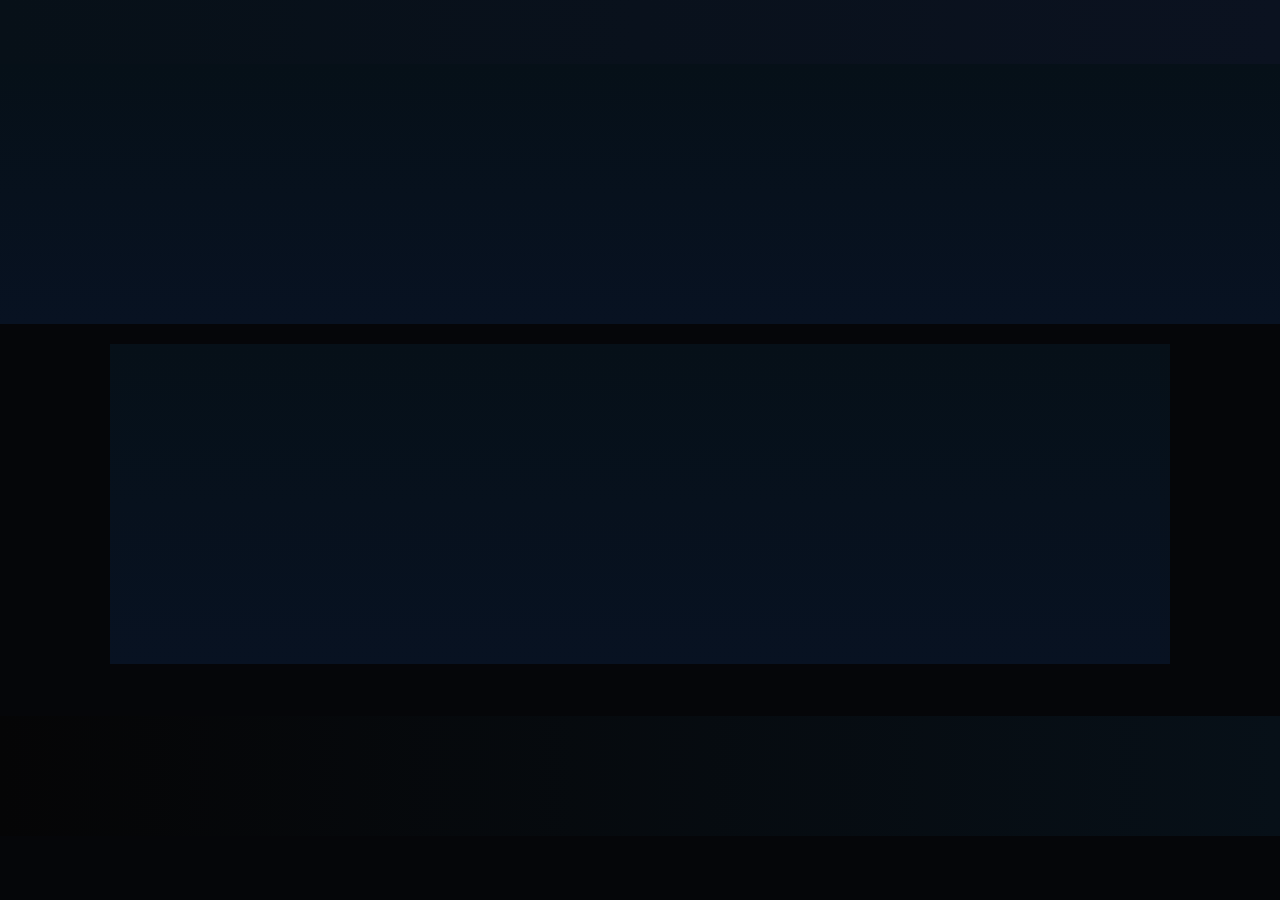
==== frontend/index.html @ 61c7ce0e "Subida inicial en rama manuelx6" ====
<!DOCTYPE html>
<html lang="es" class="is-loading">

<head>
  <meta charset="UTF-8">
  <meta name="viewport" content="width=device-width, initial-scale=1.0">

  <!-- Título y descripción -->
  <title>ManhuaScan — Catálogo de Manhua y Manhwa en Español</title>
  <meta name="description"
    content="ManhuaScan — Lee manhua y manhwa en español: capítulos actualizados, traducciones y catálogo organizado para lectura online.">
  <meta name="keywords" content="manhua, manhwa, scans, capítulos, lectura online, manga, webtoon, traducciones">
  <meta name="author" content="ManhuaScan Team">
  <meta name="robots" content="index, follow">

  <!-- URL canónica -->
  <link rel="canonical" href="https://manueldev.me/">

  <!-- Metadatos de aplicación y tema -->
  <meta name="theme-color" content="#0b0f12">
  <meta name="color-scheme" content="light only">
  <meta name="application-name" content="ManhuaScan">

  <!-- Open Graph / Facebook / WhatsApp -->
  <meta property="og:locale" content="es_ES">
  <meta property="og:type" content="website">
  <meta property="og:site_name" content="ManhuaScan">
  <meta property="og:title" content="ManhuaScan — Manhua y Manhwa en Español">
  <meta property="og:description"
    content="Lee manhua y manhwa en español: capítulos actualizados y catálogo organizado para lectura online.">
  <meta property="og:url" content="https://manueldev.me/">
  <meta property="og:image" content="https://manueldev.me/static/img/brands/logo.png">
  <meta property="og:image:width" content="512">
  <meta property="og:image:height" content="512">
  <meta property="og:image:type" content="image/png">
  <meta property="og:image:alt" content="Logo de ManhuaScan">

  <!-- Twitter Card -->
  <meta name="twitter:card" content="summary_large_image">
  <meta name="twitter:title" content="ManhuaScan — Manhua y Manhwa en Español">
  <meta name="twitter:description"
    content="ManhuaScan — Lee manhua y manhwa en español: capítulos actualizados y catálogo organizado para lectura online.">
  <meta name="twitter:image" content="https://manueldev.me/static/img/brands/logo.png">
  <meta name="twitter:image:alt" content="Logo de ManhuaScan">
  <meta name="twitter:site" content="@manhuascan"> <!-- Reemplazar con tu cuenta real -->

  <!-- Favicon -->
  <link rel="icon" href="static/img/brands/logo.png" type="image/png">

  <!-- Preconexiones y recursos externos -->
  <link rel="preconnect" href="https://fonts.googleapis.com">
  <link rel="preconnect" href="https://fonts.gstatic.com" crossorigin>
  <link rel="dns-prefetch" href="https://cdnjs.cloudflare.com">

  <!-- Fuentes (ejemplo con Inter, descomentar si se usa) -->
  <!-- <link href="https://fonts.googleapis.com/css2?family=Inter:wght@400;600;700&display=swap" rel="stylesheet"> -->

  <!-- Iconos Font Awesome -->
  <link rel="stylesheet" href="https://cdnjs.cloudflare.com/ajax/libs/font-awesome/6.0.0-beta3/css/all.min.css">

  <!-- Estilos locales -->
  <link rel="stylesheet" href="static/css/index.css">
  <link rel="stylesheet" href="static/css/components/navbar.css">
  <link rel="stylesheet" href="static/css/components/hero.css">
  <link rel="stylesheet" href="static/css/components/lista-capitulos.css">
  <link rel="stylesheet" href="static/css/components/footer.css">

  <!-- Precarga del módulo principal JS -->
  <link rel="modulepreload" href="/static/js/main.js" crossorigin="anonymous">
  <!-- Enlace al sitemap -->
  <link rel="sitemap" type="application/xml" title="Sitemap" href="https://manueldev.me/sitemap.xml">

  <!-- Datos estructurados JSON-LD (unificados) -->
  <script type="application/ld+json">
  {
    "@context": "https://schema.org",
    "@graph": [
      {
        "@type": "Organization",
        "@id": "https://manueldev.me/#organization",
        "name": "ManhuaScan",
        "url": "https://manueldev.me/",
        "logo": {
          "@type": "ImageObject",
          "url": "https://manueldev.me/static/img/brands/logo.png",
          "width": 512,
          "height": 512
        }
      },
      {
        "@type": "WebSite",
        "@id": "https://manueldev.me/#website",
        "url": "https://manueldev.me/",
        "name": "ManhuaScan",
        "description": "ManhuaScan — Lee manhua y manhwa en español: capítulos actualizados y catálogo organizado para lectura online.",
        "publisher": { "@id": "https://manueldev.me/#organization" },
        "potentialAction": {
          "@type": "SearchAction",
          "target": {
            "@type": "EntryPoint",
            "urlTemplate": "https://manueldev.me/?s={search_term_string}"
          },
          "query-input": "required name=search_term_string"
        }
      },
      {
        "@type": "CollectionPage",
        "@id": "https://manueldev.me/#collectionpage",
        "url": "https://manueldev.me/",
        "name": "Catálogo de Manhua y Manhwa - ManhuaScan",
        "isPartOf": { "@id": "https://manueldev.me/#website" },
        "description": "Explora nuestro catálogo completo de manhua y manhwa disponibles para lectura online en español.",
        "about": {
          "@type": "Thing",
          "name": "Manhua y Manhwa"
        },
        "mainEntity": {
          "@type": "ItemList",
          "numberOfItems": 6,
          "itemListElement": [
            {
              "@type": "ListItem",
              "position": 1,
              "item": {
                "@type": "ComicSeries",
                "name": "Solo Leveling",
                "url": "https://manueldev.me/series/solo-leveling"
              }
            },
            {
              "@type": "ListItem",
              "position": 2,
              "item": {
                "@type": "ComicSeries",
                "name": "Tower of God",
                "url": "https://manueldev.me/series/tower-of-god"
              }
            },
            {
              "@type": "ListItem",
              "position": 3,
              "item": {
                "@type": "ComicSeries",
                "name": "The God of High School",
                "url": "https://manueldev.me/series/the-god-of-high-school"
              }
            },
            {
              "@type": "ListItem",
              "position": 4,
              "item": {
                "@type": "ComicSeries",
                "name": "Noblesse",
                "url": "https://manueldev.me/series/noblesse"
              }
            },
            {
              "@type": "ListItem",
              "position": 5,
              "item": {
                "@type": "ComicSeries",
                "name": "Hardcore Leveling Warrior",
                "url": "https://manueldev.me/series/hardcore-leveling-warrior"
              }
            },
            {
              "@type": "ListItem",
              "position": 6,
              "item": {
                "@type": "ComicSeries",
                "name": "The Breaker",
                "url": "https://manueldev.me/series/the-breaker"
              }
            }
          ]
        }
      }
    ]
  }
  </script>
<!-- Google tag (gtag.js) -->
<script async src="https://www.googletagmanager.com/gtag/js?id=G-C6PS8C5Z57"></script>
<script>
  window.dataLayer = window.dataLayer || [];
  function gtag(){dataLayer.push(arguments);}
  gtag('js', new Date());

  gtag('config', 'G-C6PS8C5Z57');
</script>
</head>

<body>
  <!-- Contenedores para los componentes (IDs intactos) con skeleton de carga -->
  <div id="main-navbar">
    <div class="skeleton-navbar" aria-label="Cargando navegación"></div>
  </div>
  <div id="main-hero">
    <div class="skeleton-hero" aria-label="Cargando contenido destacado"></div>
  </div>
  <main id="main-content" class="container">
    <div class="skeleton-content" aria-label="Cargando catálogo"></div>
  </main>
  <div id="main-footer">
    <div class="skeleton-footer" aria-label="Cargando pie de página"></div>
  </div>

  <!-- Script principal (módulo) -->
  <script type="module" src="/static/js/main.js" crossorigin="anonymous"></script>

  <!-- Enlace de accesibilidad: saltar al contenido -->
  <a href="#main-content" class="skip-to-content"></a>
</body>

</html>
---- frontend/static/css/index.css ----
/* Global reset & base styles */
*,*::before,*::after{box-sizing:border-box}
html,body{height:100%}
/* Critical skeleton styles (moved from inline) to reduce flashes */
html.is-loading, html.is-loading body{background:#050609;color:#e6f8ef}
.skeleton-navbar{height:64px;background:linear-gradient(90deg,#071018,#0b1220)}
.skeleton-hero{height:260px;background:linear-gradient(180deg,#061018,#081222)}
.skeleton-content{min-height:320px;background:linear-gradient(180deg,#061018,#081222)}
.skeleton-footer{height:120px;background:linear-gradient(90deg,#050506,#071018)}
.skip-to-content{position:absolute;left:-9999px}
.is-loading #main-content{visibility:visible}
body{
	margin:0;
	background:linear-gradient(180deg,#050609 0%,#071018 100%);
	color:#e6f8ef;
	font-family:'Poppins',system-ui,-apple-system,Segoe UI,Roboto,Arial,"Noto Sans",sans-serif;
	-webkit-font-smoothing:antialiased;
	-moz-osx-font-smoothing:grayscale;
	line-height:1.45;
}

/* Layout helpers */
.container{max-width:1100px;margin:0 auto;padding:0 1rem}
main{padding:1.25rem 0}

/* Global link/button styles */
a{color:inherit}
a:focus-visible{outline:2px solid rgba(16,185,129,0.25);outline-offset:2px}
button,a.button{cursor:pointer}

/* Images */
img{max-width:100%;height:auto;display:block}

/* Simple responsive utilities used by components */
.hidden{display:none}
.visually-hidden{position:absolute!important;height:1px;width:1px;overflow:hidden;clip:rect(1px,1px,1px,1px);white-space:nowrap}

/* Footer small layout helper */
.footer-bottom-container{max-width:1200px;margin:0 auto;display:flex;justify-content:space-between;align-items:center;gap:1rem;padding:0 1rem;flex-wrap:wrap}

/* Ensure component mounts have some spacing when injected */
#main-navbar{position:sticky;top:0;z-index:40}
#main-hero{margin-top:0}
#main-content{padding:1.25rem}
#main-footer{margin-top:2rem}

/* Accessibility: increased hit-targets for links in nav/actions */
#navbar nav a, #navbar .actions a{padding:0.5rem 0.75rem}

/* Small screens tweaks shared across components */
@media (max-width:768px){.container{padding:0 .75rem}}
---- frontend/static/css/components/navbar.css ----
/* Navbar component styles - dark anime theme (black + muted green) */
#navbar {
  background: linear-gradient(180deg, #0b0d10 0%, #0f1724 100%);
  color: #e6eef8;
  font-family: 'Poppins', sans-serif;
  padding: 0.6rem 1rem;
  display: flex;
  align-items: center;
  justify-content: space-between;
  border-bottom: 1px solid rgba(16,185,129,0.06);
}

#navbar .brand {
  display: flex;
  align-items: center;
  gap: 0.75rem;
}

#navbar .brand img{width:44px;height:auto;border-radius:8px}

#navbar .brand .title{font-weight:700;color:#f8fafc;letter-spacing:0.6px}

#navbar nav{display:flex;gap:1rem;align-items:center}

#navbar nav a{
  color:#cfeee8; /* soft green-ish text */
  text-decoration:none;
  padding:0.35rem 0.6rem;
  border-radius:6px;
  transition:all .15s ease;
  font-weight:600;
}

#navbar nav a:hover{background:rgba(16,185,129,0.08);transform:translateY(-2px)}

#navbar .actions{display:flex;gap:.6rem;align-items:center}

/* responsive */
@media (max-width:768px){
  #navbar nav{display:none}
}
---- frontend/static/css/components/hero.css ----
/* Hero component styles - cinematic anime feel */
#hero {
  background: linear-gradient(180deg, rgba(2,6,23,0.85), rgba(0,0,0,0.6));
  color: #eef6f3;
  padding: 3.5rem 1.25rem;
  display:flex;
  align-items:center;
  justify-content:center;
  text-align:center;
}

#hero .container{max-width:1100px}

#hero h1{font-family:'Bangers', cursive;font-size:2.6rem;color:#fff;margin:0 0 0.5rem}
#hero p{color:#cfeee8;font-size:1rem;margin:0 0 1rem}

#hero .cta{display:inline-block;background:linear-gradient(90deg,#0ea5a4,#0fbf8e);color:#041014;padding:.6rem 1rem;border-radius:10px;font-weight:700;text-decoration:none}

@media(max-width:576px){#hero{padding:2rem}#hero h1{font-size:1.9rem}}
---- frontend/static/css/components/lista-capitulos.css ----
/* ===== VARIABLES ===== */
:root {
  --bg-card: linear-gradient(145deg, #0b1a2a, #0e1e2f);
  --primary: #10b981;
  --primary-dark: #059669;
  --text-light: #e2f0e9;
  --text-muted: #9edfc9;
  --border-glow: rgba(16, 185, 129, 0.2);
  --shadow-card: 0 15px 30px -10px rgba(0, 0, 0, 0.6);
  --transition: all 0.25s cubic-bezier(0.4, 0, 0.2, 1);
}

/* ======= CONTENEDOR PRINCIPAL ======= */
#contenido {
  padding: 2rem 1.5rem;
  max-width: 1400px;
  margin: 0 auto;
}

#contenido h2 {
  color: #fff;
  margin: 0 0 1.8rem;
  font-size: 2rem;
  font-weight: 600;
  background: linear-gradient(135deg, #fff, #10b981);
  -webkit-background-clip: text;
  -webkit-text-fill-color: transparent;
  background-clip: text;
  border-left: 5px solid #10b981;
  padding-left: 1rem;
}

/* ===== LISTA DE TARJETAS ===== */
.episode-list {
  display: grid;
  grid-template-columns: repeat(auto-fill, minmax(260px, 1fr));
  gap: 1.8rem;
  align-items: stretch;
}

/* ===== TARJETA INDIVIDUAL ===== */
.episode-card {
  background: var(--bg-card);
  border-radius: 20px;
  padding: 1.2rem;
  border: 1px solid rgba(16, 185, 129, 0.15);
  color: var(--text-light);
  display: flex;
  flex-direction: column;
  transition: var(--transition);
  position: relative;
  overflow: hidden;
  box-shadow: 0 10px 20px -5px rgba(0, 0, 0, 0.5);
}

/* Efecto de brillo en borde */
.episode-card::before {
  content: '';
  position: absolute;
  inset: 0;
  border-radius: 20px;
  padding: 2px;
  background: linear-gradient(145deg, #10b981, #059669, #10b981);
  -webkit-mask: linear-gradient(#fff 0 0) content-box, linear-gradient(#fff 0 0);
  mask: linear-gradient(#fff 0 0) content-box, linear-gradient(#fff 0 0);
  -webkit-mask-composite: xor;
  mask-composite: exclude;
  opacity: 0;
  transition: opacity 0.3s;
}

.episode-card:hover::before {
  opacity: 1;
}

.episode-card:hover {
  transform: translateY(-8px) scale(1.02);
  box-shadow: 0 25px 40px -12px rgba(16, 185, 129, 0.4);
}

/* Tooltip con descripción */
.episode-card:hover::after {
  content: attr(data-description);
  position: absolute;
  bottom: 100%;
  left: 50%;
  transform: translateX(-50%) translateY(-10px);
  background: rgba(10, 20, 30, 0.95);
  backdrop-filter: blur(8px);
  color: #fff;
  padding: 0.75rem 1.2rem;
  border-radius: 40px;
  font-size: 0.9rem;
  font-weight: 500;
  white-space: nowrap;
  max-width: 90%;
  overflow: hidden;
  text-overflow: ellipsis;
  box-shadow: 0 10px 25px -5px rgba(0, 0, 0, 0.6);
  border: 1px solid rgba(16, 185, 129, 0.5);
  z-index: 100;
  pointer-events: none;
  opacity: 0;
  animation: tooltip-appear 0.2s ease forwards;
}

@keyframes tooltip-appear {
  to {
    opacity: 1;
    transform: translateX(-50%) translateY(-15px);
  }
}

/* Mini flecha del tooltip */
.episode-card:hover::before {
  content: '';
  position: absolute;
  bottom: 100%;
  left: 50%;
  transform: translateX(-50%) translateY(5px);
  border-width: 8px;
  border-style: solid;
  border-color: rgba(16, 185, 129, 0.5) transparent transparent transparent;
  z-index: 101;
  opacity: 0;
  animation: tooltip-arrow 0.2s ease forwards;
}

@keyframes tooltip-arrow {
  to {
    opacity: 1;
    transform: translateX(-50%) translateY(-2px);
  }
}

/* ===== THUMBNAIL ===== */
.episode-card .thumb {
  width: 100%;
  aspect-ratio: 3/4;
  border-radius: 16px;
  background: linear-gradient(145deg, #0e1a24, #0a121c);
  margin-bottom: 1rem;
  overflow: hidden;
  border: 1px solid rgba(16, 185, 129, 0.2);
  transition: var(--transition);
}

.episode-card:hover .thumb {
  border-color: #10b981;
  box-shadow: 0 0 0 3px rgba(16, 185, 129, 0.3);
}

.episode-card .thumb img {
  width: 100%;
  height: 100%;
  object-fit: cover;
  transition: transform 0.4s;
}

.episode-card:hover .thumb img {
  transform: scale(1.08);
}

/* ===== CONTENIDO ===== */
.card-content {
  flex: 1;
  display: flex;
  flex-direction: column;
  gap: 0.5rem;
}

.episode-card h3 {
  margin: 0;
  font-size: 1.25rem;
  font-weight: 700;
  color: #fff;
}

.episode-desc {
  margin: 0;
  color: var(--text-muted);
  font-size: 0.9rem;
}

/* ===== META (FECHA Y BADGE) ===== */
.meta {
  display: flex;
  justify-content: space-between;
  align-items: center;
  font-size: 0.85rem;
  color: var(--text-muted);
  margin: 0.2rem 0 0.4rem;
}

.meta .date {
  display: flex;
  align-items: center;
  gap: 0.3rem;
}

.meta .date i {
  color: #10b981;
}

.meta .badge {
  background: rgba(16, 185, 129, 0.15);
  color: #10b981;
  padding: 0.3rem 0.8rem;
  border-radius: 30px;
  font-weight: 600;
  font-size: 0.7rem;
  text-transform: uppercase;
  border: 1px solid rgba(16, 185, 129, 0.3);
}

/* ===== RATING ===== */
.rating {
  display: flex;
  align-items: center;
  gap: 0.6rem;
  margin: 0.3rem 0;
}

.stars {
  position: relative;
  display: inline-block;
  font-size: 1.2rem;
  letter-spacing: 3px;
  color: #444;
  background: #222;
  padding: 0.15rem 0.3rem;
  border-radius: 30px;
  line-height: 1;
}

.stars span:first-child {
  color: #555;
}

.stars span:last-child {
  position: absolute;
  top: 0;
  left: 0;
  white-space: nowrap;
  overflow: hidden;
  color: #ffb83b;
  text-shadow: 0 0 5px #f5b342;
  padding: 0.15rem 0.3rem;
}

.rating-value {
  font-weight: 700;
  color: #ffb83b;
  font-size: 0.9rem;
  background: rgba(255, 184, 59, 0.15);
  padding: 0.2rem 0.5rem;
  border-radius: 20px;
}

/* ===== FOOTER DE LA TARJETA ===== */
.card-footer {
  display: flex;
  justify-content: space-between;
  align-items: center;
  margin-top: 0.8rem;
  padding-top: 0.8rem;
  border-top: 1px dashed rgba(255, 255, 255, 0.1);
}

.duration {
  font-size: 0.85rem;
  color: var(--text-muted);
  display: flex;
  align-items: center;
  gap: 0.4rem;
}

.duration i {
  color: #10b981;
}

/* ===== BOTÓN VER ===== */
.button-ver {
  background: linear-gradient(135deg, #10b981, #059669);
  color: white;
  padding: 0.5rem 1.2rem;
  border-radius: 40px;
  text-decoration: none;
  font-weight: 600;
  font-size: 0.85rem;
  transition: var(--transition);
  border: 1px solid rgba(255, 255, 255, 0.2);
  box-shadow: 0 5px 15px -5px #10b981;
  white-space: nowrap;
}

.button-ver:hover {
  transform: translateY(-3px);
  box-shadow: 0 10px 25px -5px #10b981;
  background: linear-gradient(135deg, #0fa, #10b981);
}

/* ===== RESPONSIVE ===== */
@media (max-width: 768px) {
  #contenido { padding: 1.5rem 1rem; }
  .episode-list { grid-template-columns: repeat(auto-fill, minmax(220px, 1fr)); gap: 1rem; }
  .episode-card h3 { font-size: 1.1rem; }
  .button-ver { padding: 0.4rem 1rem; font-size: 0.8rem; }
}

@media (max-width: 480px) {
  .episode-list { grid-template-columns: 1fr; }
  .meta { flex-wrap: wrap; gap: 0.5rem; }
  .card-footer { flex-wrap: wrap; gap: 0.5rem; }
  .button-ver { width: 100%; text-align: center; }
}
---- frontend/static/css/components/footer.css ----
/* Component-level footer overrides to match dark anime theme */
#footer-principal{
	background:linear-gradient(180deg,#060606,#0b0f12);
	color:#e6f8ef;
	padding:2.25rem 1rem;
}

.footer-container{
	max-width:1200px;
	margin:0 auto;
	display:grid;
	grid-template-columns:repeat(4,1fr);
	gap:1.5rem;
	padding:0 1rem;
}

.footer-col h4{color:#e6fff6;margin:0 0 .6rem}
.footer-logo{width:56px;border-radius:8px;margin-bottom:.5rem}
.footer-desc{color:#cfeee8;font-size:.95rem;line-height:1.45;margin:0}

.footer-links,.footer-contact,.legal-links{list-style:none;padding:0;margin:0}
.footer-links li,.footer-contact li,.legal-links li{margin-bottom:.45rem}
.footer-links a,.legal-links a{color:#cfeee8;text-decoration:none;transition:color .12s ease}
.footer-links a:hover,.legal-links a:hover{color:#0fbf8e;text-decoration:underline}

.footer-contact li{color:#cfeee8;display:flex;align-items:center;gap:.5rem}
.email-line{word-break:break-word}

.social-links a{
	display:inline-flex;align-items:center;justify-content:center;
	width:36px;height:36px;margin-right:.5rem;border-radius:8px;
	background:rgba(255,255,255,0.03);color:#cfeee8;text-decoration:none;transition:all .12s ease
}
.social-links a:hover{background:linear-gradient(90deg,#0fbf8e,#059669);color:#041014;transform:translateY(-2px)}

.footer-bottom{background:rgba(0,0,0,0.35);padding:0.8rem 0;margin-top:1rem}
.footer-bottom p{margin:0;color:#9edfc9;font-size:.9rem}
.legal-links{display:flex;gap:1rem;align-items:center;margin:0;padding:0}

/* Small tweaks for the contact form inside footer (if used) */
.contact-form input,.contact-form textarea{background:rgba(255,255,255,0.02);border:1px solid rgba(16,185,129,0.06);color:#e6f8ef;padding:.5rem;border-radius:6px}
.btn-enviar{background:linear-gradient(90deg,#0fbf8e,#059669);color:#041014;border:none;padding:.55rem .9rem;border-radius:8px}

@media(max-width:992px){.footer-container{grid-template-columns:repeat(2,1fr)}}
@media(max-width:576px){
	.footer-container{grid-template-columns:1fr}
	.social-links a{width:44px;height:44px;margin-bottom:.5rem}
	.footer-bottom-container{flex-direction:column;align-items:flex-start}
}
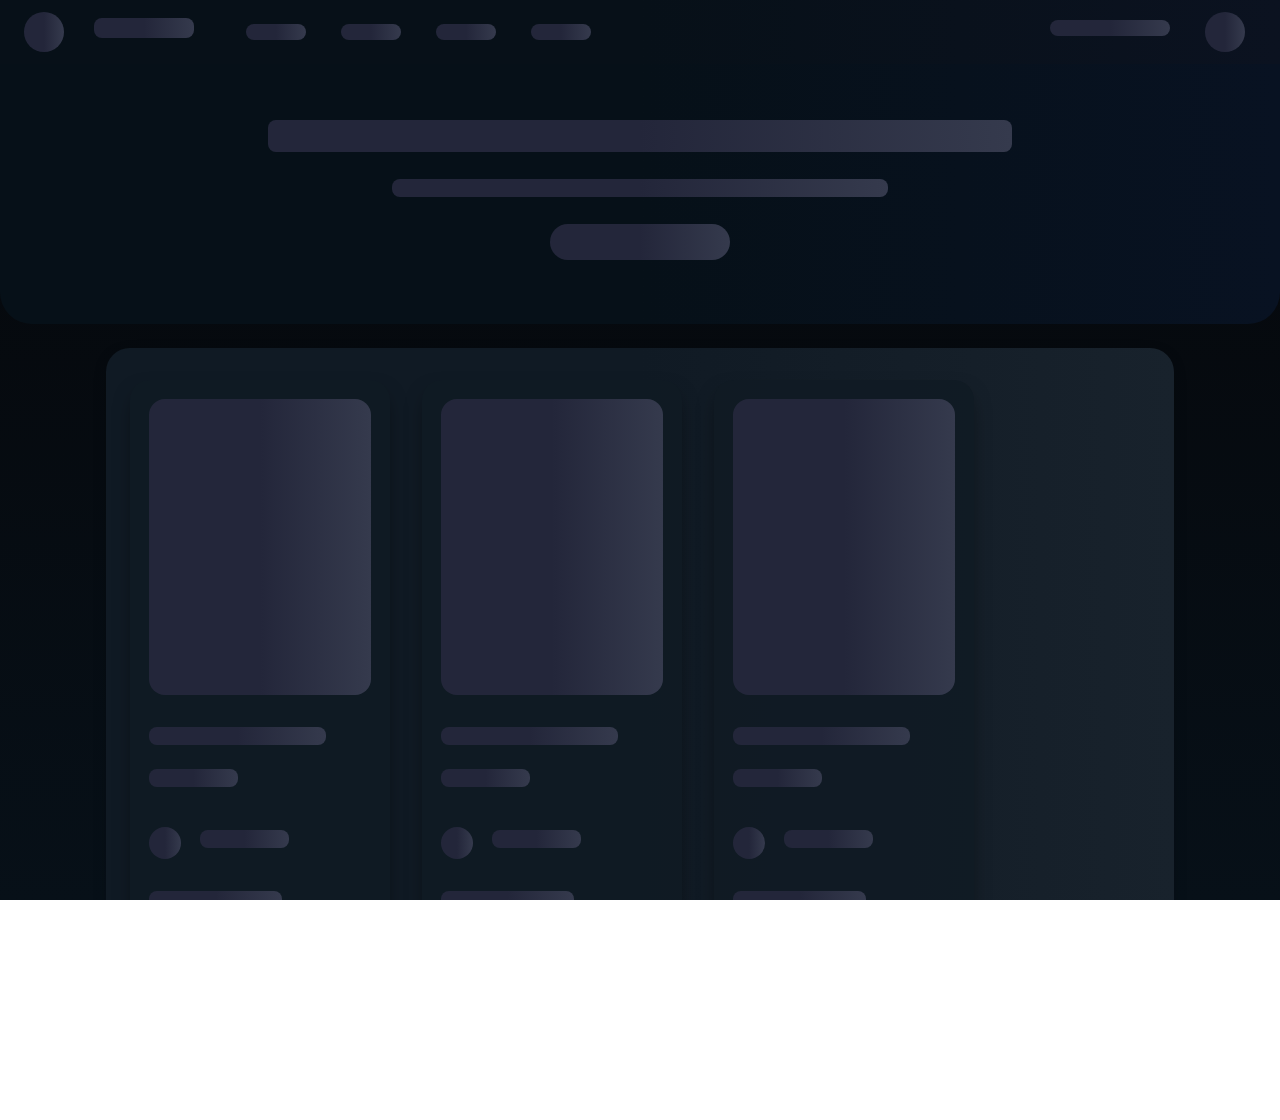
==== commit 461d959a: "feat(hero): slider funcional, diseño plano, drag y auto-slide" ====
--- a/frontend/index.html
+++ b/frontend/index.html
@@ -1,19 +1,15 @@
 <!DOCTYPE html>
 <html lang="es" class="is-loading">
-
 <head>
   <meta charset="UTF-8">
   <meta name="viewport" content="width=device-width, initial-scale=1.0">
 
-  <!-- Título y descripción -->
+  <!-- Metadatos básicos y SEO -->
   <title>ManhuaScan — Catálogo de Manhua y Manhwa en Español</title>
-  <meta name="description"
-    content="ManhuaScan — Lee manhua y manhwa en español: capítulos actualizados, traducciones y catálogo organizado para lectura online.">
+  <meta name="description" content="ManhuaScan — Lee manhua y manhwa en español: capítulos actualizados, traducciones y catálogo organizado para lectura online.">
   <meta name="keywords" content="manhua, manhwa, scans, capítulos, lectura online, manga, webtoon, traducciones">
   <meta name="author" content="ManhuaScan Team">
   <meta name="robots" content="index, follow">
-
-  <!-- URL canónica -->
   <link rel="canonical" href="https://manueldev.me/">
 
   <!-- Metadatos de aplicación y tema -->
@@ -21,13 +17,12 @@
   <meta name="color-scheme" content="light only">
   <meta name="application-name" content="ManhuaScan">
 
-  <!-- Open Graph / Facebook / WhatsApp -->
+  <!-- Open Graph / Facebook -->
   <meta property="og:locale" content="es_ES">
   <meta property="og:type" content="website">
   <meta property="og:site_name" content="ManhuaScan">
   <meta property="og:title" content="ManhuaScan — Manhua y Manhwa en Español">
-  <meta property="og:description"
-    content="Lee manhua y manhwa en español: capítulos actualizados y catálogo organizado para lectura online.">
+  <meta property="og:description" content="Lee manhua y manhwa en español: capítulos actualizados y catálogo organizado para lectura online.">
   <meta property="og:url" content="https://manueldev.me/">
   <meta property="og:image" content="https://manueldev.me/static/img/brands/logo.png">
   <meta property="og:image:width" content="512">
@@ -38,11 +33,10 @@
   <!-- Twitter Card -->
   <meta name="twitter:card" content="summary_large_image">
   <meta name="twitter:title" content="ManhuaScan — Manhua y Manhwa en Español">
-  <meta name="twitter:description"
-    content="ManhuaScan — Lee manhua y manhwa en español: capítulos actualizados y catálogo organizado para lectura online.">
+  <meta name="twitter:description" content="ManhuaScan — Lee manhua y manhwa en español: capítulos actualizados y catálogo organizado para lectura online.">
   <meta name="twitter:image" content="https://manueldev.me/static/img/brands/logo.png">
   <meta name="twitter:image:alt" content="Logo de ManhuaScan">
-  <meta name="twitter:site" content="@manhuascan"> <!-- Reemplazar con tu cuenta real -->
+  <meta name="twitter:site" content="@manhuascan">
 
   <!-- Favicon -->
   <link rel="icon" href="static/img/brands/logo.png" type="image/png">
@@ -52,10 +46,9 @@
   <link rel="preconnect" href="https://fonts.gstatic.com" crossorigin>
   <link rel="dns-prefetch" href="https://cdnjs.cloudflare.com">
 
-  <!-- Fuentes (ejemplo con Inter, descomentar si se usa) -->
-  <!-- <link href="https://fonts.googleapis.com/css2?family=Inter:wght@400;600;700&display=swap" rel="stylesheet"> -->
-
-  <!-- Iconos Font Awesome -->
+  <!-- Fuentes e iconos -->
+  <link href="https://fonts.googleapis.com/css2?family=Poppins:wght@400;600;700&display=swap" rel="stylesheet">
+  <link href="https://fonts.googleapis.com/icon?family=Material+Icons" rel="stylesheet">
   <link rel="stylesheet" href="https://cdnjs.cloudflare.com/ajax/libs/font-awesome/6.0.0-beta3/css/all.min.css">
 
   <!-- Estilos locales -->
@@ -67,10 +60,9 @@
 
   <!-- Precarga del módulo principal JS -->
   <link rel="modulepreload" href="/static/js/main.js" crossorigin="anonymous">
-  <!-- Enlace al sitemap -->
   <link rel="sitemap" type="application/xml" title="Sitemap" href="https://manueldev.me/sitemap.xml">
 
-  <!-- Datos estructurados JSON-LD (unificados) -->
+  <!-- Datos estructurados JSON-LD -->
   <script type="application/ld+json">
   {
     "@context": "https://schema.org",
@@ -178,28 +170,84 @@
     ]
   }
   </script>
-<!-- Google tag (gtag.js) -->
-<script async src="https://www.googletagmanager.com/gtag/js?id=G-C6PS8C5Z57"></script>
-<script>
-  window.dataLayer = window.dataLayer || [];
-  function gtag(){dataLayer.push(arguments);}
-  gtag('js', new Date());
-
-  gtag('config', 'G-C6PS8C5Z57');
-</script>
+
+  <!-- Google Analytics -->
+  <script async src="https://www.googletagmanager.com/gtag/js?id=G-C6PS8C5Z57"></script>
+  <script>
+    window.dataLayer = window.dataLayer || [];
+    function gtag() { dataLayer.push(arguments); }
+    gtag('js', new Date());
+    gtag('config', 'G-C6PS8C5Z57');
+  </script>
 </head>
 
 <body>
-  <!-- Contenedores para los componentes (IDs intactos) con skeleton de carga -->
+  <!-- Contenedor del navbar con skeleton -->
   <div id="main-navbar">
-    <div class="skeleton-navbar" aria-label="Cargando navegación"></div>
+    <div class="skeleton-navbar" aria-label="Cargando navegación">
+      <div class="skeleton-avatar"></div>
+      <div class="skeleton-line logo-line"></div>
+      <div class="skeleton-line nav-item-line"></div>
+      <div class="skeleton-line nav-item-line"></div>
+      <div class="skeleton-line nav-item-line"></div>
+      <div class="skeleton-line nav-item-line"></div>
+      <div class="skeleton-spacer"></div>
+      <div class="skeleton-line search-line"></div>
+      <div class="skeleton-avatar"></div>
+    </div>
   </div>
+
+  <!-- Contenedor del héroe con skeleton -->
   <div id="main-hero">
-    <div class="skeleton-hero" aria-label="Cargando contenido destacado"></div>
+    <div class="skeleton-hero" aria-label="Cargando contenido destacado">
+      <div class="skeleton-line hero-title-line"></div>
+      <div class="skeleton-line hero-subtitle-line"></div>
+      <div class="skeleton-line hero-button-line"></div>
+    </div>
   </div>
+
+  <!-- Contenido principal con skeleton de catálogo -->
   <main id="main-content" class="container">
-    <div class="skeleton-content" aria-label="Cargando catálogo"></div>
+    <div class="skeleton-content" aria-label="Cargando catálogo">
+      <div class="skeleton-content-inner">
+        <!-- Tarjeta skeleton 1 -->
+        <div class="skeleton-card">
+          <div class="skeleton-thumb"></div>
+          <div class="skeleton-line"></div>
+          <div class="skeleton-line short"></div>
+          <div class="skeleton-card-footer">
+            <div class="skeleton-avatar-sm"></div>
+            <div class="skeleton-line short"></div>
+          </div>
+          <div class="skeleton-line card-bottom-line"></div>
+        </div>
+        <!-- Tarjeta skeleton 2 -->
+        <div class="skeleton-card">
+          <div class="skeleton-thumb"></div>
+          <div class="skeleton-line"></div>
+          <div class="skeleton-line short"></div>
+          <div class="skeleton-card-footer">
+            <div class="skeleton-avatar-sm"></div>
+            <div class="skeleton-line short"></div>
+          </div>
+          <div class="skeleton-line card-bottom-line"></div>
+        </div>
+        <!-- Tarjeta skeleton 3 -->
+        <div class="skeleton-card">
+          <div class="skeleton-thumb"></div>
+          <div class="skeleton-line"></div>
+          <div class="skeleton-line short"></div>
+          <div class="skeleton-card-footer">
+            <div class="skeleton-avatar-sm"></div>
+            <div class="skeleton-line short"></div>
+          </div>
+          <div class="skeleton-line card-bottom-line"></div>
+        </div>
+      </div>
+    </div>
   </main>
+
+  <!-- Contenedor del footer con skeleton -->
   <div id="main-footer">
     <div class="skeleton-footer" aria-label="Cargando pie de página"></div>
   </div>
@@ -207,8 +255,5 @@
   <!-- Script principal (módulo) -->
   <script type="module" src="/static/js/main.js" crossorigin="anonymous"></script>
 
-  <!-- Enlace de accesibilidad: saltar al contenido -->
-  <a href="#main-content" class="skip-to-content"></a>
 </body>
-
 </html>
--- a/frontend/static/css/index.css
+++ b/frontend/static/css/index.css
@@ -1,51 +1,500 @@
-/* Global reset & base styles */
-*,*::before,*::after{box-sizing:border-box}
-html,body{height:100%}
-/* Critical skeleton styles (moved from inline) to reduce flashes */
-html.is-loading, html.is-loading body{background:#050609;color:#e6f8ef}
-.skeleton-navbar{height:64px;background:linear-gradient(90deg,#071018,#0b1220)}
-.skeleton-hero{height:260px;background:linear-gradient(180deg,#061018,#081222)}
-.skeleton-content{min-height:320px;background:linear-gradient(180deg,#061018,#081222)}
-.skeleton-footer{height:120px;background:linear-gradient(90deg,#050506,#071018)}
-.skip-to-content{position:absolute;left:-9999px}
-.is-loading #main-content{visibility:visible}
-body{
-	margin:0;
-	background:linear-gradient(180deg,#050609 0%,#071018 100%);
-	color:#e6f8ef;
-	font-family:'Poppins',system-ui,-apple-system,Segoe UI,Roboto,Arial,"Noto Sans",sans-serif;
-	-webkit-font-smoothing:antialiased;
-	-moz-osx-font-smoothing:grayscale;
-	line-height:1.45;
-}
-
-/* Layout helpers */
-.container{max-width:1100px;margin:0 auto;padding:0 1rem}
-main{padding:1.25rem 0}
-
-/* Global link/button styles */
-a{color:inherit}
-a:focus-visible{outline:2px solid rgba(16,185,129,0.25);outline-offset:2px}
-button,a.button{cursor:pointer}
-
-/* Images */
-img{max-width:100%;height:auto;display:block}
-
-/* Simple responsive utilities used by components */
-.hidden{display:none}
-.visually-hidden{position:absolute!important;height:1px;width:1px;overflow:hidden;clip:rect(1px,1px,1px,1px);white-space:nowrap}
-
-/* Footer small layout helper */
-.footer-bottom-container{max-width:1200px;margin:0 auto;display:flex;justify-content:space-between;align-items:center;gap:1rem;padding:0 1rem;flex-wrap:wrap}
-
-/* Ensure component mounts have some spacing when injected */
-#main-navbar{position:sticky;top:0;z-index:40}
-#main-hero{margin-top:0}
-#main-content{padding:1.25rem}
-#main-footer{margin-top:2rem}
-
-/* Accessibility: increased hit-targets for links in nav/actions */
-#navbar nav a, #navbar .actions a{padding:0.5rem 0.75rem}
-
-/* Small screens tweaks shared across components */
-@media (max-width:768px){.container{padding:0 .75rem}}
+/* ===== VARIABLES GLOBALES ===== */
+:root {
+	--bg-dark: #0a0c10;
+	--bg-surface: #14181f;
+	--primary: #7c3aed;
+	--primary-hover: #6d28d9;
+	--text-light: #f3f4f6;
+	--text-muted: #9ca3af;
+	--border: #2d3748;
+	--shadow: 0 4px 6px -1px rgba(0, 0, 0, 0.5);
+	--transition: all 0.2s ease;
+}
+
+/* ===== RESET Y BASE ===== */
+*,
+*::before,
+*::after {
+	box-sizing: border-box;
+	margin: 0;
+	padding: 0;
+}
+
+html,
+body {
+	height: 100%;
+	overflow-x: hidden;
+	font-family: 'Poppins', sans-serif;
+}
+
+body {
+	background: linear-gradient(180deg, #050609 0%, #071018 100%);
+	color: #e6f8ef;
+	-webkit-font-smoothing: antialiased;
+	-moz-osx-font-smoothing: grayscale;
+	line-height: 1.45;
+}
+
+/* ===== UTILIDADES ===== */
+.container {
+	max-width: 1100px;
+	margin: 0 auto;
+	padding: 0 1rem;
+}
+
+/* ===== NAVBAR REAL (CUANDO CARGA EL CONTENIDO) ===== */
+#navbar {
+	position: fixed;
+	top: 0;
+	left: 0;
+	width: 100%;
+	z-index: 5001;
+	background: rgba(10, 12, 16, 0.95);
+	backdrop-filter: blur(8px);
+	border-bottom: 1px solid var(--border);
+	padding: 0.75rem 1.5rem;
+	display: flex;
+	align-items: center;
+	justify-content: space-between;
+	box-shadow: var(--shadow);
+}
+
+#main-navbar {
+	overflow: visible !important;
+}
+
+.brand {
+	display: flex;
+	align-items: center;
+	gap: 0.75rem;
+}
+
+.brand img {
+	width: 44px;
+	height: 44px;
+	border-radius: 12px;
+	object-fit: cover;
+	background: var(--primary);
+}
+
+.brand .title {
+	font-weight: 700;
+	font-size: 1.3rem;
+	background: linear-gradient(135deg, #fff, var(--primary));
+	-webkit-background-clip: text;
+	background-clip: text;
+	-webkit-text-fill-color: transparent;
+	letter-spacing: 0.5px;
+	display: inline-block;
+}
+
+.nav-links {
+	display: flex;
+	gap: 1.5rem;
+	align-items: center;
+}
+
+.nav-links a {
+	color: var(--text-muted);
+	text-decoration: none;
+	font-weight: 600;
+	font-size: 0.95rem;
+	padding: 0.5rem 0;
+	position: relative;
+	transition: var(--transition);
+}
+
+.nav-links a:hover {
+	color: var(--text-light);
+}
+
+.nav-links a::after {
+	content: '';
+	position: absolute;
+	bottom: 0;
+	left: 0;
+	width: 0;
+	height: 2px;
+	background: var(--primary);
+	transition: width 0.2s;
+}
+
+.nav-links a:hover::after {
+	width: 100%;
+}
+
+.actions {
+	display: flex;
+	align-items: center;
+	gap: 1.2rem;
+}
+
+.search-box {
+	display: flex;
+	align-items: center;
+	background: var(--bg-surface);
+	border: 1px solid var(--border);
+	border-radius: 999px;
+	padding: 0.4rem 0.8rem;
+	transition: var(--transition);
+}
+
+.search-box:focus-within {
+	border-color: var(--primary);
+	box-shadow: 0 0 0 2px rgba(124, 58, 237, 0.3);
+}
+
+.search-box .material-icons {
+	color: var(--text-muted);
+	font-size: 1.2rem;
+	margin-right: 0.3rem;
+}
+
+.search-box input {
+	background: transparent;
+	border: none;
+	outline: none;
+	color: var(--text-light);
+	font-size: 0.9rem;
+	width: 180px;
+}
+
+.search-box input::placeholder {
+	color: var(--text-muted);
+	opacity: 0.7;
+}
+
+.avatar {
+	width: 40px;
+	height: 40px;
+	border-radius: 50%;
+	overflow: hidden;
+	border: 2px solid var(--primary);
+	cursor: pointer;
+	transition: var(--transition);
+}
+
+.avatar:hover {
+	transform: scale(1.05);
+	border-color: var(--primary-hover);
+}
+
+.avatar img {
+	width: 100%;
+	height: 100%;
+	object-fit: cover;
+}
+
+.hamburger {
+	display: none;
+	background: none;
+	border: none;
+	color: var(--text-light);
+	cursor: pointer;
+}
+
+.hamburger .material-icons {
+	font-size: 2rem;
+}
+
+/* Menú móvil (oculto por defecto) */
+.mobile-menu {
+	display: none;
+	position: fixed;
+	top: 72px;
+	left: 0;
+	width: 100%;
+	background: var(--bg-surface);
+	border-top: 1px solid var(--border);
+	padding: 1rem;
+	flex-direction: column;
+	gap: 1rem;
+	z-index: 999;
+	transform: translateY(-100%);
+	transition: transform 0.3s ease;
+	box-shadow: var(--shadow);
+}
+
+.mobile-menu.open {
+	transform: translateY(0);
+}
+
+.mobile-menu a {
+	color: var(--text-light);
+	text-decoration: none;
+	font-weight: 600;
+	padding: 0.75rem;
+	border-radius: 8px;
+	transition: var(--transition);
+}
+
+.mobile-menu a:hover {
+	background: rgba(124, 58, 237, 0.1);
+	color: var(--primary);
+}
+
+.mobile-search {
+	display: flex;
+	align-items: center;
+	background: var(--bg-dark);
+	border: 1px solid var(--border);
+	border-radius: 999px;
+	padding: 0.5rem 1rem;
+	margin-top: 0.5rem;
+}
+
+.mobile-search .material-icons {
+	color: var(--text-muted);
+	margin-right: 0.5rem;
+}
+
+.mobile-search input {
+	background: transparent;
+	border: none;
+	outline: none;
+	color: var(--text-light);
+	width: 100%;
+}
+
+/* ===== ANIMACIÓN SKELETON (SHIMMER) ===== */
+@keyframes skeleton-shimmer {
+	0% {
+		background-position: 200% 0;
+	}
+
+	100% {
+		background-position: -200% 0;
+	}
+}
+
+/* ===== SKELETON NAVBAR ===== */
+.skeleton-navbar {
+	height: 64px;
+	width: 100%;
+	background: linear-gradient(90deg, #071018 25%, #0b1220 50%, #071018 75%);
+	background-size: 200% 100%;
+	animation: skeleton-shimmer 1.2s infinite linear;
+	box-shadow: 0 4px 6px -1px rgba(0, 0, 0, 0.5);
+	display: flex;
+	align-items: center;
+	gap: 1.2rem;
+	padding: 0 1.5rem;
+}
+
+/* Variantes de líneas para navbar */
+.skeleton-line.logo-line {
+	width: 100px;
+	height: 20px;
+	margin-right: 1.5rem;
+}
+
+.skeleton-line.nav-item-line {
+	width: 60px;
+	height: 16px;
+	margin: 0 0.5rem;
+}
+
+.skeleton-line.search-line {
+	width: 120px;
+	height: 16px;
+	margin-right: 1rem;
+}
+
+.skeleton-spacer {
+	flex: 1;
+	min-width: 20px;
+}
+
+/* ===== SKELETON HERO ===== */
+.skeleton-hero {
+	height: 260px;
+	width: 100%;
+	background: linear-gradient(90deg, #061018 25%, #081222 50%, #061018 75%);
+	background-size: 200% 100%;
+	animation: skeleton-shimmer 1.2s infinite linear;
+	border-radius: 0 0 32px 32px;
+	margin-bottom: 1.5rem;
+	display: flex;
+	flex-direction: column;
+	align-items: center;
+	justify-content: center;
+	gap: 1.2rem;
+	padding: 3.5rem 1.25rem;
+}
+
+.skeleton-line.hero-title-line {
+	width: 60%;
+	height: 32px;
+}
+
+.skeleton-line.hero-subtitle-line {
+	width: 40%;
+	height: 18px;
+}
+
+.skeleton-line.hero-button-line {
+	width: 180px;
+	height: 36px;
+	border-radius: 18px;
+}
+
+/* ===== SKELETON CONTENIDO ===== */
+.skeleton-content {
+	min-height: 320px;
+	max-width: 1100px;
+	width: 100%;
+	background: linear-gradient(90deg, #101a24 25%, #18222c 50%, #101a24 75%);
+	background-size: 200% 100%;
+	animation: skeleton-shimmer 1.2s infinite linear;
+	border-radius: 24px;
+	margin: 0 auto 2rem auto;
+	box-shadow: 0 4px 16px -4px rgba(0, 0, 0, 0.3);
+	padding: 2rem 1.5rem;
+}
+
+.skeleton-content-inner {
+	display: flex;
+	flex-wrap: wrap;
+	gap: 2rem;
+	justify-content: flex-start;
+}
+
+/* ===== SKELETON CARDS ===== */
+.skeleton-card {
+	background: rgba(16, 26, 36, 0.85);
+	border-radius: 20px;
+	width: 260px;
+	min-height: 320px;
+	box-shadow: 0 10px 20px -5px rgba(0, 0, 0, 0.5);
+	padding: 1.2rem;
+	display: flex;
+	flex-direction: column;
+	gap: 1rem;
+	position: relative;
+}
+
+.skeleton-thumb {
+	width: 100%;
+	aspect-ratio: 3/4;
+	border-radius: 16px;
+	background: linear-gradient(90deg, #23263a 25%, #353a4d 50%, #23263a 75%);
+	background-size: 200% 100%;
+	animation: skeleton-shimmer 1.2s infinite linear;
+	margin-bottom: 1rem;
+}
+
+.skeleton-line {
+	height: 18px;
+	width: 80%;
+	border-radius: 8px;
+	background: linear-gradient(90deg, #23263a 25%, #353a4d 50%, #23263a 75%);
+	background-size: 200% 100%;
+	animation: skeleton-shimmer 1.2s infinite linear;
+	margin-bottom: 0.5rem;
+}
+
+.skeleton-line.short {
+	width: 40%;
+}
+
+.skeleton-avatar-sm {
+	width: 32px;
+	height: 32px;
+	border-radius: 50%;
+	background: linear-gradient(90deg, #23263a 25%, #353a4d 50%, #23263a 75%);
+	background-size: 200% 100%;
+	animation: skeleton-shimmer 1.2s infinite linear;
+	display: inline-block;
+	margin-right: 0.7rem;
+	vertical-align: middle;
+}
+
+.skeleton-avatar {
+	width: 40px;
+	height: 40px;
+	border-radius: 50%;
+	background: linear-gradient(90deg, #23263a 25%, #353a4d 50%, #23263a 75%);
+	background-size: 200% 100%;
+	animation: skeleton-shimmer 1.2s infinite linear;
+	display: inline-block;
+	margin-right: 0.7rem;
+	vertical-align: middle;
+}
+
+.skeleton-card-footer {
+	display: flex;
+	align-items: center;
+	gap: 0.5rem;
+	margin-top: 1rem;
+}
+
+.skeleton-line.card-bottom-line {
+	width: 60%;
+	margin-top: 1rem;
+}
+
+/* ===== SKELETON FOOTER ===== */
+.skeleton-footer {
+	height: 120px;
+	max-width: 1100px;
+	width: 100%;
+	background: linear-gradient(90deg, #050506 25%, #071018 50%, #050506 75%);
+	background-size: 200% 100%;
+	animation: skeleton-shimmer 1.2s infinite linear;
+	border-radius: 24px 24px 0 0;
+	margin: 2rem auto 0 auto;
+	display: block;
+}
+
+/* ===== RESPONSIVE (MÓVIL) ===== */
+@media (max-width: 768px) {
+
+	/* Navbar real: ocultamos enlaces y acciones, mostramos hamburguesa */
+	.nav-links,
+	.actions {
+		display: none;
+	}
+
+	.hamburger {
+		display: block;
+	}
+
+	/* Skeletons */
+	.skeleton-navbar {
+		flex-wrap: wrap;
+		padding: 0.75rem 0.5rem !important;
+		gap: 0.7rem !important;
+	}
+
+	.skeleton-navbar .skeleton-line {
+		width: 40vw !important;
+		min-width: 60px;
+		max-width: 120px;
+	}
+
+	.skeleton-hero {
+		padding: 2rem 0.5rem !important;
+		gap: 0.7rem !important;
+		width: 100%;
+	}
+
+	.skeleton-hero .skeleton-line {
+		width: 80% !important;
+		min-width: 80px;
+		max-width: 95%;
+	}
+
+	.skeleton-content-inner {
+		gap: 1rem;
+		padding: 1rem 0.2rem;
+		flex-direction: column;
+		align-items: center;
+	}
+
+	.skeleton-card {
+		width: 95%;
+		min-width: 0;
+		max-width: 400px;
+		padding: 0.8rem;
+	}
+}
--- a/frontend/static/css/components/navbar.css
+++ b/frontend/static/css/components/navbar.css
@@ -1,41 +1,245 @@
-/* Navbar component styles - dark anime theme (black + muted green) */
+/* ===== VARIABLES ===== */
+:root {
+  --bg-dark: #0a0c10;
+  --bg-surface: #14181f;
+  --primary: #7c3aed;
+  --primary-hover: #6d28d9;
+  --text-light: #f3f4f6;
+  --text-muted: #9ca3af;
+  --border: #2d3748;
+  --shadow: 0 4px 6px -1px rgba(0, 0, 0, 0.5);
+  --transition: all 0.2s ease;
+}
+
+/* ===== NAVBAR PRINCIPAL ===== */
 #navbar {
-  background: linear-gradient(180deg, #0b0d10 0%, #0f1724 100%);
-  color: #e6eef8;
-  font-family: 'Poppins', sans-serif;
-  padding: 0.6rem 1rem;
+  position: fixed;
+  top: 0;
+  left: 0;
+  width: 100vw;
+  z-index: 5001;
+  background: rgba(10, 12, 16, 0.95);
+  backdrop-filter: blur(8px);
+  border-bottom: 1px solid var(--border);
+  padding: 0.75rem 1.5rem;
   display: flex;
   align-items: center;
   justify-content: space-between;
-  border-bottom: 1px solid rgba(16,185,129,0.06);
-}
-
-#navbar .brand {
+  box-shadow: var(--shadow);
+}
+#main-navbar {
+  overflow: visible !important;
+}
+
+/* LOGO */
+.brand {
   display: flex;
   align-items: center;
   gap: 0.75rem;
 }
 
-#navbar .brand img{width:44px;height:auto;border-radius:8px}
-
-#navbar .brand .title{font-weight:700;color:#f8fafc;letter-spacing:0.6px}
-
-#navbar nav{display:flex;gap:1rem;align-items:center}
-
-#navbar nav a{
-  color:#cfeee8; /* soft green-ish text */
-  text-decoration:none;
-  padding:0.35rem 0.6rem;
-  border-radius:6px;
-  transition:all .15s ease;
-  font-weight:600;
-}
-
-#navbar nav a:hover{background:rgba(16,185,129,0.08);transform:translateY(-2px)}
-
-#navbar .actions{display:flex;gap:.6rem;align-items:center}
-
-/* responsive */
-@media (max-width:768px){
-  #navbar nav{display:none}
-}
+.brand img {
+  width: 44px;
+  height: 44px;
+  border-radius: 12px;
+  object-fit: cover;
+  background: var(--primary);
+}
+
+.brand .title {
+  font-weight: 700;
+  font-size: 1.3rem;
+  background: linear-gradient(135deg, #fff, var(--primary));
+  -webkit-background-clip: text;
+  background-clip: text;
+  -webkit-text-fill-color: transparent;
+  letter-spacing: 0.5px;
+  display: inline-block;
+}
+
+/* Navegación desktop */
+.nav-links {
+  display: flex;
+  gap: 1.5rem;
+  align-items: center;
+}
+
+.nav-links a {
+  color: var(--text-muted);
+  text-decoration: none;
+  font-weight: 600;
+  font-size: 0.95rem;
+  padding: 0.5rem 0;
+  position: relative;
+  transition: var(--transition);
+}
+
+.nav-links a:hover {
+  color: var(--text-light);
+}
+
+/* Línea animada */
+.nav-links a::after {
+  content: '';
+  position: absolute;
+  bottom: 0;
+  left: 0;
+  width: 0;
+  height: 2px;
+  background: var(--primary);
+  transition: width 0.2s;
+}
+
+.nav-links a:hover::after {
+  width: 100%;
+}
+
+/* Acciones desktop */
+.actions {
+  display: flex;
+  align-items: center;
+  gap: 1.2rem;
+}
+
+.search-box {
+  display: flex;
+  align-items: center;
+  background: var(--bg-surface);
+  border: 1px solid var(--border);
+  border-radius: 999px;
+  padding: 0.4rem 0.8rem;
+  transition: var(--transition);
+}
+
+.search-box:focus-within {
+  border-color: var(--primary);
+  box-shadow: 0 0 0 2px rgba(124, 58, 237, 0.3);
+}
+
+.search-box .material-icons {
+  color: var(--text-muted);
+  font-size: 1.2rem;
+  margin-right: 0.3rem;
+}
+
+.search-box input {
+  background: transparent;
+  border: none;
+  outline: none;
+  color: var(--text-light);
+  font-size: 0.9rem;
+  width: 180px;
+}
+
+.search-box input::placeholder {
+  color: var(--text-muted);
+  opacity: 0.7;
+}
+
+.avatar {
+  width: 40px;
+  height: 40px;
+  border-radius: 50%;
+  overflow: hidden;
+  border: 2px solid var(--primary);
+  cursor: pointer;
+  transition: var(--transition);
+}
+
+.avatar:hover {
+  transform: scale(1.05);
+  border-color: var(--primary-hover);
+}
+
+.avatar img {
+  width: 100%;
+  height: 100%;
+  object-fit: cover;
+}
+
+/* Hamburguesa (oculto en desktop) */
+.hamburger {
+  display: none;
+  background: none;
+  border: none;
+  color: var(--text-light);
+  cursor: pointer;
+}
+
+.hamburger .material-icons {
+  font-size: 2rem;
+}
+
+/* ===== MENÚ MÓVIL ===== */
+.mobile-menu {
+  display: none;
+  position: fixed;
+  top: 72px;
+  left: 0;
+  width: 100%;
+  background: var(--bg-surface);
+  border-top: 1px solid var(--border);
+  padding: 1rem;
+  flex-direction: column;
+  gap: 1rem;
+  z-index: 999;
+  transform: translateY(-100%);
+  transition: transform 0.3s ease;
+  box-shadow: var(--shadow);
+}
+
+.mobile-menu.open {
+  transform: translateY(0);
+}
+
+.mobile-menu a {
+  color: var(--text-light);
+  text-decoration: none;
+  font-weight: 600;
+  padding: 0.75rem;
+  border-radius: 8px;
+  transition: var(--transition);
+}
+
+.mobile-menu a:hover {
+  background: rgba(124, 58, 237, 0.1);
+  color: var(--primary);
+}
+
+.mobile-search {
+  display: flex;
+  align-items: center;
+  background: var(--bg-dark);
+  border: 1px solid var(--border);
+  border-radius: 999px;
+  padding: 0.5rem 1rem;
+  margin-top: 0.5rem;
+}
+
+.mobile-search .material-icons {
+  color: var(--text-muted);
+  margin-right: 0.5rem;
+}
+
+.mobile-search input {
+  background: transparent;
+  border: none;
+  outline: none;
+  color: var(--text-light);
+  width: 100%;
+}
+
+
+
+/* ===== RESPONSIVE ===== */
+@media (max-width: 768px) {
+  .nav-links,
+  .actions {
+    display: none;
+  }
+
+  .hamburger {
+    display: block;
+  }
+
+}
--- a/frontend/static/css/components/hero.css
+++ b/frontend/static/css/components/hero.css
@@ -1,19 +1,20 @@
 /* Hero component styles - cinematic anime feel */
+
 #hero {
-  background: linear-gradient(180deg, rgba(2,6,23,0.85), rgba(0,0,0,0.6));
-  color: #eef6f3;
-  padding: 3.5rem 1.25rem;
-  display:flex;
-  align-items:center;
-  justify-content:center;
-  text-align:center;
+  overflow: hidden;
+  width: 100%;
+  margin: auto;
+  position: relative;
 }
 
-#hero .container{max-width:1100px}
+.hero-slider {
+  display: flex;
+  transition: transform 0.5s ease;
+}
 
-#hero h1{font-family:'Bangers', cursive;font-size:2.6rem;color:#fff;margin:0 0 0.5rem}
-#hero p{color:#cfeee8;font-size:1rem;margin:0 0 1rem}
-
-#hero .cta{display:inline-block;background:linear-gradient(90deg,#0ea5a4,#0fbf8e);color:#041014;padding:.6rem 1rem;border-radius:10px;font-weight:700;text-decoration:none}
-
-@media(max-width:576px){#hero{padding:2rem}#hero h1{font-size:1.9rem}}+.img-portada {
+  width: 100%;
+  flex-shrink: 0;
+  border-radius: 10px;
+  object-fit: cover;
+}
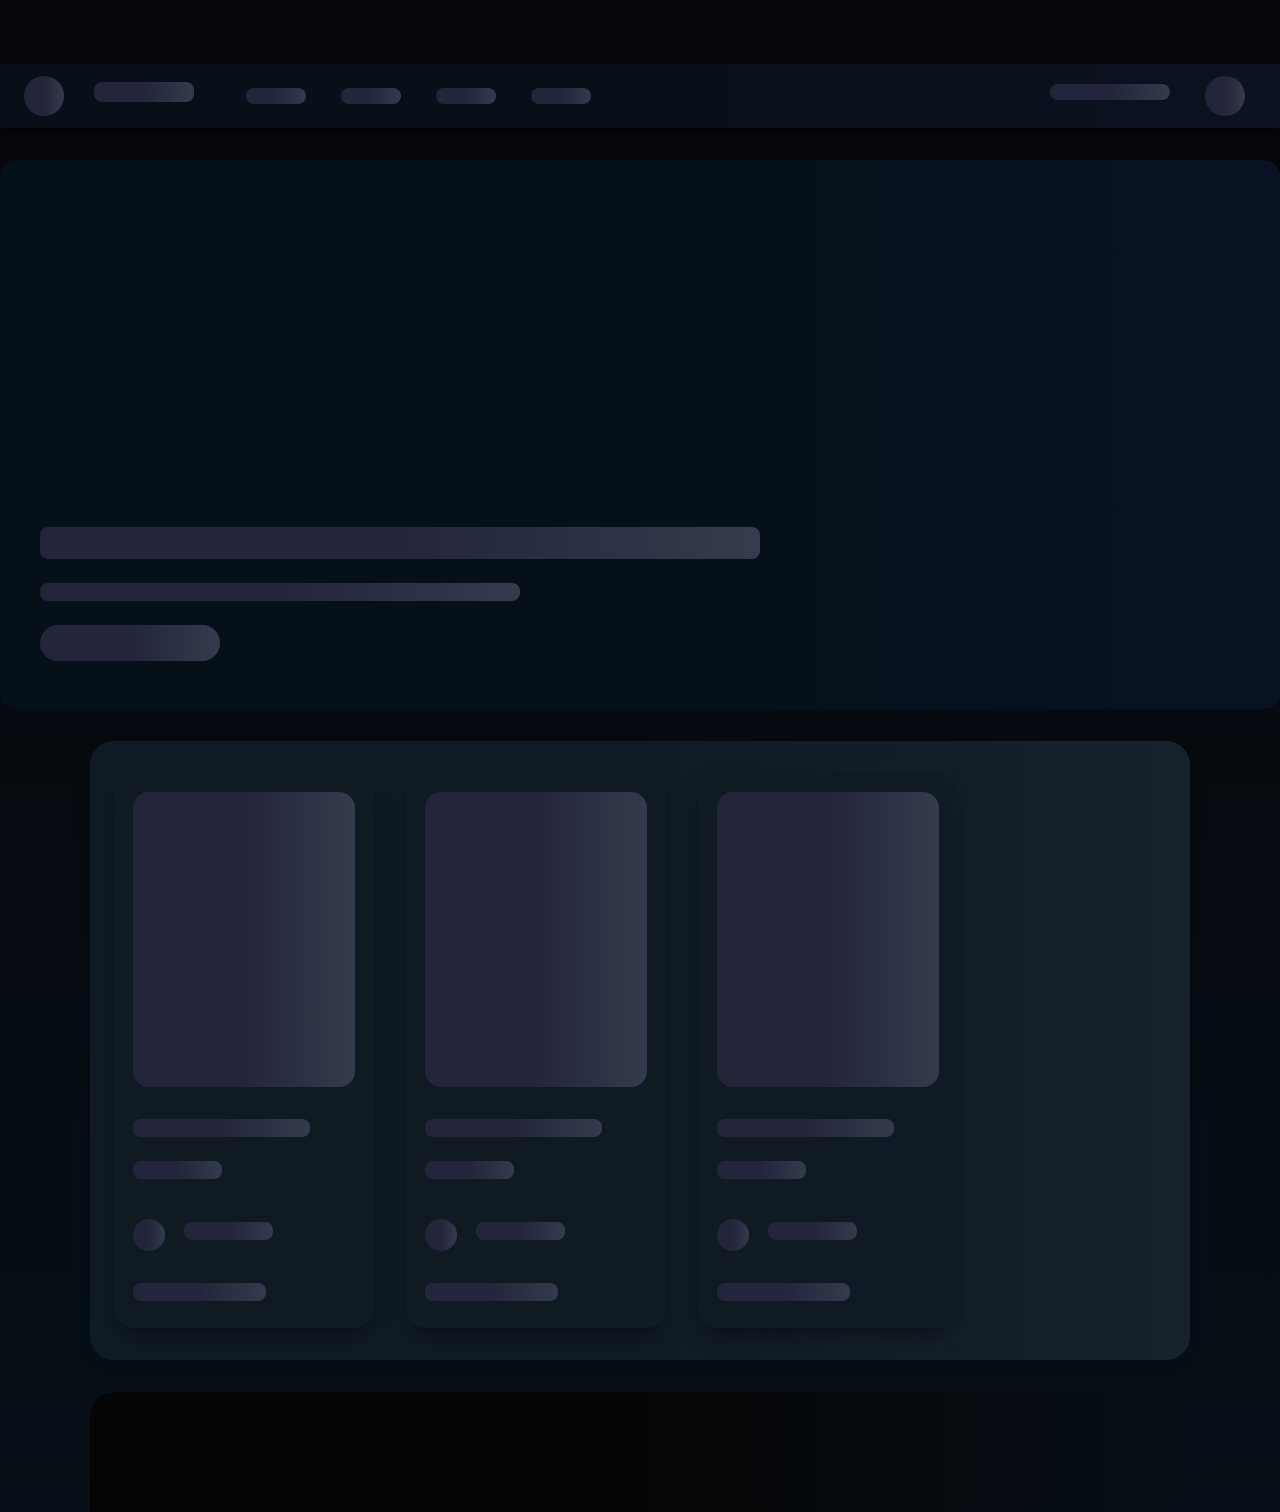
==== commit 327f9b02: "Refactor y mejoras en el slider y secciones de la web" ====
--- a/frontend/index.html
+++ b/frontend/index.html
@@ -1,12 +1,14 @@
 <!DOCTYPE html>
 <html lang="es" class="is-loading">
+
 <head>
   <meta charset="UTF-8">
   <meta name="viewport" content="width=device-width, initial-scale=1.0">
 
   <!-- Metadatos básicos y SEO -->
   <title>ManhuaScan — Catálogo de Manhua y Manhwa en Español</title>
-  <meta name="description" content="ManhuaScan — Lee manhua y manhwa en español: capítulos actualizados, traducciones y catálogo organizado para lectura online.">
+  <meta name="description"
+    content="ManhuaScan — Lee manhua y manhwa en español: capítulos actualizados, traducciones y catálogo organizado para lectura online.">
   <meta name="keywords" content="manhua, manhwa, scans, capítulos, lectura online, manga, webtoon, traducciones">
   <meta name="author" content="ManhuaScan Team">
   <meta name="robots" content="index, follow">
@@ -22,7 +24,8 @@
   <meta property="og:type" content="website">
   <meta property="og:site_name" content="ManhuaScan">
   <meta property="og:title" content="ManhuaScan — Manhua y Manhwa en Español">
-  <meta property="og:description" content="Lee manhua y manhwa en español: capítulos actualizados y catálogo organizado para lectura online.">
+  <meta property="og:description"
+    content="Lee manhua y manhwa en español: capítulos actualizados y catálogo organizado para lectura online.">
   <meta property="og:url" content="https://manueldev.me/">
   <meta property="og:image" content="https://manueldev.me/static/img/brands/logo.png">
   <meta property="og:image:width" content="512">
@@ -33,7 +36,8 @@
   <!-- Twitter Card -->
   <meta name="twitter:card" content="summary_large_image">
   <meta name="twitter:title" content="ManhuaScan — Manhua y Manhwa en Español">
-  <meta name="twitter:description" content="ManhuaScan — Lee manhua y manhwa en español: capítulos actualizados y catálogo organizado para lectura online.">
+  <meta name="twitter:description"
+    content="ManhuaScan — Lee manhua y manhwa en español: capítulos actualizados y catálogo organizado para lectura online.">
   <meta name="twitter:image" content="https://manueldev.me/static/img/brands/logo.png">
   <meta name="twitter:image:alt" content="Logo de ManhuaScan">
   <meta name="twitter:site" content="@manhuascan">
@@ -207,7 +211,7 @@
   </div>
 
   <!-- Contenido principal con skeleton de catálogo -->
-  <main id="main-content" class="container">
+  <main id="main-content">
     <div class="skeleton-content" aria-label="Cargando catálogo">
       <div class="skeleton-content-inner">
         <!-- Tarjeta skeleton 1 -->
@@ -256,4 +260,5 @@
   <script type="module" src="/static/js/main.js" crossorigin="anonymous"></script>
 
 </body>
+
 </html>
--- a/frontend/static/css/index.css
+++ b/frontend/static/css/index.css
@@ -1,5 +1,6 @@
 /* ===== VARIABLES GLOBALES ===== */
 :root {
+	--navbar-height: 64px;
 	--bg-dark: #0a0c10;
 	--bg-surface: #14181f;
 	--primary: #7c3aed;
@@ -9,6 +10,7 @@
 	--border: #2d3748;
 	--shadow: 0 4px 6px -1px rgba(0, 0, 0, 0.5);
 	--transition: all 0.2s ease;
+	--page-padding: 1.25rem;
 }
 
 /* ===== RESET Y BASE ===== */
@@ -22,12 +24,15 @@
 
 html,
 body {
-	height: 100%;
+	width: 100%;
+	min-height: 100%;
 	overflow-x: hidden;
+	overflow-y: auto;
 	font-family: 'Poppins', sans-serif;
 }
 
 body {
+	padding-top: var(--navbar-height);
 	background: linear-gradient(180deg, #050609 0%, #071018 100%);
 	color: #e6f8ef;
 	-webkit-font-smoothing: antialiased;
@@ -39,7 +44,7 @@
 .container {
 	max-width: 1100px;
 	margin: 0 auto;
-	padding: 0 1rem;
+	padding: 0 var(--page-padding);
 }
 
 /* ===== NAVBAR REAL (CUANDO CARGA EL CONTENIDO) ===== */
@@ -61,6 +66,24 @@
 
 #main-navbar {
 	overflow: visible !important;
+}
+
+/* ===== LAYOUT CONTENEDORES ===== */
+/* Hero full-width: el componente hero maneja su propio padding */
+#main-hero {
+	width: 100%;
+	padding: 0;
+}
+
+/* main-content es full-width: los hijos manejan su propio láyout */
+#main-content {
+	width: 100%;
+	padding-bottom: 0;
+}
+
+#main-footer {
+	width: 100%;
+	padding: 0;
 }
 
 .brand {
@@ -201,7 +224,7 @@
 .mobile-menu {
 	display: none;
 	position: fixed;
-	top: 72px;
+	top: var(--navbar-height, 64px);
 	left: 0;
 	width: 100%;
 	background: var(--bg-surface);
@@ -213,6 +236,7 @@
 	transform: translateY(-100%);
 	transition: transform 0.3s ease;
 	box-shadow: var(--shadow);
+	overflow: hidden;
 }
 
 .mobile-menu.open {
@@ -307,19 +331,20 @@
 
 /* ===== SKELETON HERO ===== */
 .skeleton-hero {
-	height: 260px;
+	aspect-ratio: 21 / 9;
 	width: 100%;
 	background: linear-gradient(90deg, #061018 25%, #081222 50%, #061018 75%);
 	background-size: 200% 100%;
 	animation: skeleton-shimmer 1.2s infinite linear;
-	border-radius: 0 0 32px 32px;
-	margin-bottom: 1.5rem;
+	border-radius: 16px;
+	margin-top: 2rem;
+	margin-bottom: 2rem;
 	display: flex;
 	flex-direction: column;
-	align-items: center;
-	justify-content: center;
-	gap: 1.2rem;
-	padding: 3.5rem 1.25rem;
+	align-items: flex-start;
+	justify-content: flex-end;
+	gap: 1rem;
+	padding: 2.5rem;
 }
 
 .skeleton-line.hero-title-line {
@@ -497,4 +522,14 @@
 		max-width: 400px;
 		padding: 0.8rem;
 	}
+}
+
+@media (max-width: 480px) {
+	.skeleton-hero {
+		aspect-ratio: 4 / 3;
+	}
+
+	.skeleton-hero .skeleton-line.hero-title-line {
+		width: 80%;
+	}
 }
--- a/frontend/static/css/components/hero.css
+++ b/frontend/static/css/components/hero.css
@@ -1,20 +1,299 @@
-/* Hero component styles - cinematic anime feel */
+/* ── Hero / Slider — estilo manhwa ─────────────────── */
 
 #hero {
+  position: relative;
+  width: 100%;
   overflow: hidden;
-  width: 100%;
-  margin: auto;
+  border-radius: 0;
+  background: #05080c;
+  box-shadow: none;
+  margin-top: 0;
+  margin-bottom: 0;
+}
+
+/* ── Track ── */
+.hero-slider {
+  display: flex;
+  transition: transform 0.65s cubic-bezier(0.4, 0, 0.2, 1);
+}
+
+/* ── Cada slide ── */
+.hero-slide {
   position: relative;
-}
-
-.hero-slider {
-  display: flex;
-  transition: transform 0.5s ease;
-}
-
-.img-portada {
   width: 100%;
   flex-shrink: 0;
+  aspect-ratio: 21 / 9;
+  display: flex;
+  align-items: flex-end;
+  overflow: hidden;
+  background-size: cover;
+  background-position: center top;
+}
+
+/* fallback mientras carga la imagen */
+.hero-slide {
+  background-color: #09010c;
+}
+
+/* ── Imagen <img> como fondo de slide ── */
+.hero-slide__bg {
+  position: absolute;
+  inset: 0;
+  width: 100%;
+  height: 100%;
+  object-fit: cover;
+  object-position: center top;
+  z-index: 0;
+  display: block;
+}
+
+/* Overlay oscuro sobre el backdrop */
+.hero-slide::before {
+  content: '';
+  position: absolute;
+  inset: 0;
+  background: linear-gradient(105deg,
+      rgba(5, 8, 12, 0.92) 0%,
+      rgba(5, 8, 12, 0.70) 45%,
+      rgba(5, 8, 12, 0.25) 100%);
+  z-index: 1;
+}
+
+/* ── Panel de info (side izquierdo) ── */
+.hero-slide__info {
+  position: relative;
+  z-index: 2;
+  padding: 2.5rem 2rem 2.5rem 2.5rem;
+  max-width: 520px;
+  width: 100%;
+  display: flex;
+  flex-direction: column;
+  gap: 0.85rem;
+}
+
+/* ── Géneros ── */
+.hero-slide__genres {
+  display: flex;
+  flex-wrap: wrap;
+  gap: 0.4rem;
+}
+
+.genre-tag {
+  font-size: 0.68rem;
+  font-weight: 700;
+  letter-spacing: 0.06em;
+  text-transform: uppercase;
+  padding: 0.2rem 0.65rem;
+  border-radius: 999px;
+  border: 1px solid rgba(124, 58, 237, 0.6);
+  color: #c4b5fd;
+  background: rgba(124, 58, 237, 0.12);
+}
+
+/* ── Título ── */
+.hero-slide__title {
+  font-size: clamp(1.6rem, 4vw, 2.6rem);
+  font-weight: 700;
+  color: #f3f4f6;
+  line-height: 1.15;
+  letter-spacing: -0.02em;
+  text-shadow: 0 2px 12px rgba(0, 0, 0, 0.6);
+}
+
+/* ── Descripción ── */
+.hero-slide__desc {
+  font-size: 0.88rem;
+  color: #9ca3af;
+  line-height: 1.6;
+  display: -webkit-box;
+  -webkit-line-clamp: 3;
+  line-clamp: 3;
+  -webkit-box-orient: vertical;
+  overflow: hidden;
+}
+
+/* ── Meta chips (rating, caps, estado) ── */
+.hero-slide__meta {
+  display: flex;
+  flex-wrap: wrap;
+  gap: 0.45rem;
+}
+
+.meta-chip {
+  display: inline-flex;
+  align-items: center;
+  gap: 0.3rem;
+  font-size: 0.75rem;
+  font-weight: 600;
+  padding: 0.25rem 0.7rem;
+  border-radius: 999px;
+  background: rgba(255, 255, 255, 0.07);
+  color: #d1d5db;
+  border: 1px solid rgba(255, 255, 255, 0.1);
+}
+
+.meta-chip .fa-star {
+  color: #fbbf24;
+}
+
+.meta-chip--status {
+  background: rgba(16, 185, 129, 0.15);
+  color: #6ee7b7;
+  border-color: rgba(16, 185, 129, 0.3);
+}
+
+/* ── CTA Button ── */
+.hero-cta {
+  display: inline-flex;
+  align-items: center;
+  gap: 0.5rem;
+  padding: 0.65rem 1.4rem;
   border-radius: 10px;
-  object-fit: cover;
-}
+  background: var(--primary, #7c3aed);
+  color: #fff;
+  font-weight: 700;
+  font-size: 0.9rem;
+  text-decoration: none;
+  align-self: flex-start;
+  transition: background 0.2s, transform 0.2s, box-shadow 0.2s;
+  box-shadow: 0 4px 16px rgba(124, 58, 237, 0.45);
+  margin-top: 0.25rem;
+}
+
+.hero-cta:hover {
+  background: var(--primary-hover, #6d28d9);
+  transform: translateY(-2px);
+  box-shadow: 0 8px 24px rgba(124, 58, 237, 0.55);
+}
+
+/* ── Nav buttons ── */
+.hero-btn {
+  position: absolute;
+  top: 50%;
+  transform: translateY(-50%);
+  z-index: 3;
+  background: rgba(0, 0, 0, 0.45);
+  border: 1px solid rgba(255, 255, 255, 0.15);
+  color: #fff;
+  width: 42px;
+  height: 42px;
+  border-radius: 50%;
+  font-size: 0.85rem;
+  cursor: pointer;
+  display: flex;
+  align-items: center;
+  justify-content: center;
+  backdrop-filter: blur(8px);
+  transition: background 0.2s, transform 0.2s, opacity 0.25s;
+  opacity: 0;
+}
+
+#hero:hover .hero-btn {
+  opacity: 1;
+}
+
+.hero-btn:hover {
+  background: rgba(124, 58, 237, 0.6);
+  border-color: rgba(124, 58, 237, 0.6);
+  transform: translateY(-50%) scale(1.1);
+}
+
+.hero-btn--prev {
+  left: 14px;
+}
+
+.hero-btn--next {
+  right: 14px;
+}
+
+/* ── Dot indicators ── */
+.hero-dots {
+  position: absolute;
+  bottom: 14px;
+  left: 2.5rem;
+  display: flex;
+  gap: 6px;
+  z-index: 3;
+}
+
+.hero-dot {
+  width: 22px;
+  height: 4px;
+  border-radius: 2px;
+  background: rgba(255, 255, 255, 0.25);
+  cursor: pointer;
+  transition: background 0.3s, width 0.3s;
+  border: none;
+  padding: 0;
+}
+
+.hero-dot.active {
+  background: var(--primary, #7c3aed);
+  width: 36px;
+}
+
+/* ── Responsive ── */
+@media (max-width: 768px) {
+  #hero {
+    border-radius: 10px;
+  }
+
+  .hero-slide {
+    aspect-ratio: 16 / 9;
+    align-items: flex-end;
+  }
+
+  .hero-slide__title {
+    font-size: 1.5rem;
+  }
+
+  .hero-slide__desc {
+    -webkit-line-clamp: 2;
+    line-clamp: 2;
+  }
+
+  .hero-btn {
+    width: 34px;
+    height: 34px;
+    font-size: 0.72rem;
+    opacity: 1;
+  }
+
+  .hero-dots {
+    left: 50%;
+    transform: translateX(-50%);
+  }
+}
+
+/* ── Móvil muy pequeño ── */
+@media (max-width: 480px) {
+  .hero-slide {
+    aspect-ratio: 4 / 3;
+  }
+
+  .hero-slide__info {
+    padding: 1rem 1rem 1.5rem;
+    gap: 0.6rem;
+  }
+
+  .hero-slide__title {
+    font-size: 1.2rem;
+  }
+
+  .hero-slide__desc {
+    -webkit-line-clamp: 2;
+    line-clamp: 2;
+    font-size: 0.78rem;
+  }
+
+  .hero-cta {
+    padding: 0.55rem 1.1rem;
+    font-size: 0.82rem;
+  }
+
+  .hero-dots {
+    bottom: 8px;
+    left: 50%;
+    transform: translateX(-50%);
+  }
+}
--- a/frontend/static/css/components/lista-capitulos.css
+++ b/frontend/static/css/components/lista-capitulos.css
@@ -1,316 +1,655 @@
-/* ===== VARIABLES ===== */
+/* ================================================================
+   LISTA CAPÍTULOS — Layout Full-Width + Sidebar Ranking Sticky
+   ================================================================ */
+
+/* ── Variables ─────────────────────────────────────────────────── */
 :root {
-  --bg-card: linear-gradient(145deg, #0b1a2a, #0e1e2f);
-  --primary: #10b981;
-  --primary-dark: #059669;
-  --text-light: #e2f0e9;
-  --text-muted: #9edfc9;
-  --border-glow: rgba(16, 185, 129, 0.2);
-  --shadow-card: 0 15px 30px -10px rgba(0, 0, 0, 0.6);
+  --card-primary: #7c3aed;
+  --card-primary-dark: #6d28d9;
+  --text-light: #f3f4f6;
+  --text-muted: #9ca3af;
   --transition: all 0.25s cubic-bezier(0.4, 0, 0.2, 1);
 }
 
-/* ======= CONTENEDOR PRINCIPAL ======= */
-#contenido {
-  padding: 2rem 1.5rem;
+/* ================================================================
+   LAYOUT RAÍZ — Full-width, dos columnas
+   ================================================================ */
+
+.page-layout {
+  display: grid;
+  grid-template-columns: 1fr 320px;
+  gap: 0;
   max-width: 1400px;
   margin: 0 auto;
-}
-
-#contenido h2 {
-  color: #fff;
-  margin: 0 0 1.8rem;
-  font-size: 2rem;
-  font-weight: 600;
-  background: linear-gradient(135deg, #fff, #10b981);
+  width: 100%;
+  min-height: 100vh;
+}
+
+/* Columna principal */
+.page-main {
+  min-width: 0;
+  padding: 0 1.5rem 3rem 2rem;
+}
+
+/* Sidebar derecho (Integrada y Fija) */
+.page-sidebar {
+  position: sticky;
+  top: 64px;
+  /* altura navbar */
+  height: calc(100vh - 64px);
+  overflow-y: auto;
+  padding: 1.5rem 1.5rem 1.5rem 1rem;
+  border-left: 1px solid rgba(124, 58, 237, 0.12);
+  background: rgba(10, 14, 20, 0.3);
+  /* Más sutil para integración */
+  backdrop-filter: blur(10px);
+  z-index: 10;
+  scrollbar-width: thin;
+  scrollbar-color: rgba(124, 58, 237, 0.3) transparent;
+}
+
+.page-sidebar::-webkit-scrollbar {
+  width: 4px;
+}
+
+.page-sidebar::-webkit-scrollbar-track {
+  background: transparent;
+}
+
+.page-sidebar::-webkit-scrollbar-thumb {
+  background: rgba(124, 58, 237, 0.3);
+  border-radius: 4px;
+}
+
+/* ================================================================
+   ENCABEZADOS DE SECCIÓN
+   ================================================================ */
+
+.section-header {
+  display: flex;
+  align-items: center;
+  gap: 0.65rem;
+  margin-bottom: 1.2rem;
+}
+
+.section-header h2 {
+  font-size: 1.25rem;
+  font-weight: 800;
+  background: linear-gradient(135deg, #fff 30%, #a78bfa);
   -webkit-background-clip: text;
   -webkit-text-fill-color: transparent;
   background-clip: text;
-  border-left: 5px solid #10b981;
-  padding-left: 1rem;
-}
-
-/* ===== LISTA DE TARJETAS ===== */
+  margin: 0;
+  letter-spacing: -0.01em;
+}
+
+.section-icon {
+  width: 32px;
+  height: 32px;
+  border-radius: 9px;
+  background: linear-gradient(135deg, #7c3aed, #a78bfa);
+  display: flex;
+  align-items: center;
+  justify-content: center;
+  font-size: 0.9rem;
+  flex-shrink: 0;
+  box-shadow: 0 4px 12px rgba(124, 58, 237, 0.4);
+}
+
+/* ================================================================
+   SECCIÓN NOVEDADES — Grid de portadas full-width
+   ================================================================ */
+
+#novedades {
+  margin-bottom: 2.5rem;
+}
+
+.novedades-grid {
+  display: grid;
+  grid-template-columns: repeat(6, 1fr);
+  gap: 0.7rem;
+}
+
+.novedad-card {
+  position: relative;
+  border-radius: 10px;
+  overflow: hidden;
+  aspect-ratio: 2/3;
+  display: block;
+  text-decoration: none;
+  box-shadow: 0 6px 18px -6px rgba(0, 0, 0, 0.6);
+  border: 1px solid rgba(255, 255, 255, 0.05);
+  transition: var(--transition);
+}
+
+.novedad-card:hover {
+  transform: translateY(-5px) scale(1.02);
+  box-shadow: 0 16px 32px -8px rgba(124, 58, 237, 0.5);
+  border-color: rgba(124, 58, 237, 0.5);
+  z-index: 2;
+}
+
+.novedad-card img {
+  width: 100%;
+  height: 100%;
+  object-fit: cover;
+  display: block;
+  transition: transform 0.4s ease;
+}
+
+.novedad-card:hover img {
+  transform: scale(1.07);
+}
+
+.novedad-card__overlay {
+  position: absolute;
+  inset: 0;
+  background: linear-gradient(180deg, transparent 45%, rgba(5, 8, 14, 0.9) 100%);
+  display: flex;
+  flex-direction: column;
+  justify-content: flex-end;
+  padding: 0.6rem 0.5rem 0.5rem;
+}
+
+.novedad-card__title {
+  font-size: 0.7rem;
+  font-weight: 700;
+  color: #f3f4f6;
+  line-height: 1.2;
+  margin: 0 0 0.3rem;
+  display: -webkit-box;
+  -webkit-line-clamp: 2;
+  line-clamp: 2;
+  -webkit-box-orient: vertical;
+  overflow: hidden;
+}
+
+.novedad-card__badge {
+  font-size: 0.58rem;
+  font-weight: 700;
+  text-transform: uppercase;
+  letter-spacing: 0.05em;
+  background: rgba(124, 58, 237, 0.8);
+  color: #ede9fe;
+  padding: 0.15rem 0.4rem;
+  border-radius: 999px;
+  display: inline-block;
+  width: fit-content;
+}
+
+.novedad-card__new-badge {
+  position: absolute;
+  top: 0.4rem;
+  left: 0.4rem;
+  background: #10b981;
+  color: #fff;
+  font-size: 0.55rem;
+  font-weight: 800;
+  text-transform: uppercase;
+  padding: 0.18rem 0.4rem;
+  border-radius: 5px;
+  letter-spacing: 0.06em;
+  z-index: 1;
+}
+
+/* ================================================================
+   SECCIÓN CATÁLOGO — Grid de tarjetas premium
+   ================================================================ */
+
 .episode-list {
   display: grid;
-  grid-template-columns: repeat(auto-fill, minmax(260px, 1fr));
-  gap: 1.8rem;
+  grid-template-columns: repeat(auto-fill, minmax(160px, 1fr));
+  gap: 1.25rem;
   align-items: stretch;
-}
-
-/* ===== TARJETA INDIVIDUAL ===== */
+  /* Asegura que todas las cards en una fila estiren su altura */
+}
+
+/* ── Tarjeta individual ── */
 .episode-card {
-  background: var(--bg-card);
-  border-radius: 20px;
-  padding: 1.2rem;
-  border: 1px solid rgba(16, 185, 129, 0.15);
+  background: linear-gradient(155deg, #0c1524, #101827);
+  border-radius: 12px;
+  border: 1px solid rgba(124, 58, 237, 0.12);
   color: var(--text-light);
   display: flex;
   flex-direction: column;
+  height: 100%;
+  /* Para que todas midan lo mismo en la grid */
   transition: var(--transition);
   position: relative;
   overflow: hidden;
-  box-shadow: 0 10px 20px -5px rgba(0, 0, 0, 0.5);
-}
-
-/* Efecto de brillo en borde */
-.episode-card::before {
-  content: '';
-  position: absolute;
-  inset: 0;
-  border-radius: 20px;
-  padding: 2px;
-  background: linear-gradient(145deg, #10b981, #059669, #10b981);
-  -webkit-mask: linear-gradient(#fff 0 0) content-box, linear-gradient(#fff 0 0);
-  mask: linear-gradient(#fff 0 0) content-box, linear-gradient(#fff 0 0);
-  -webkit-mask-composite: xor;
-  mask-composite: exclude;
-  opacity: 0;
-  transition: opacity 0.3s;
-}
-
-.episode-card:hover::before {
-  opacity: 1;
 }
 
 .episode-card:hover {
-  transform: translateY(-8px) scale(1.02);
-  box-shadow: 0 25px 40px -12px rgba(16, 185, 129, 0.4);
-}
-
-/* Tooltip con descripción */
-.episode-card:hover::after {
-  content: attr(data-description);
-  position: absolute;
-  bottom: 100%;
-  left: 50%;
-  transform: translateX(-50%) translateY(-10px);
-  background: rgba(10, 20, 30, 0.95);
-  backdrop-filter: blur(8px);
-  color: #fff;
-  padding: 0.75rem 1.2rem;
-  border-radius: 40px;
-  font-size: 0.9rem;
-  font-weight: 500;
-  white-space: nowrap;
-  max-width: 90%;
-  overflow: hidden;
-  text-overflow: ellipsis;
-  box-shadow: 0 10px 25px -5px rgba(0, 0, 0, 0.6);
-  border: 1px solid rgba(16, 185, 129, 0.5);
-  z-index: 100;
-  pointer-events: none;
-  opacity: 0;
-  animation: tooltip-appear 0.2s ease forwards;
-}
-
-@keyframes tooltip-appear {
-  to {
-    opacity: 1;
-    transform: translateX(-50%) translateY(-15px);
-  }
-}
-
-/* Mini flecha del tooltip */
-.episode-card:hover::before {
-  content: '';
-  position: absolute;
-  bottom: 100%;
-  left: 50%;
-  transform: translateX(-50%) translateY(5px);
-  border-width: 8px;
-  border-style: solid;
-  border-color: rgba(16, 185, 129, 0.5) transparent transparent transparent;
-  z-index: 101;
-  opacity: 0;
-  animation: tooltip-arrow 0.2s ease forwards;
-}
-
-@keyframes tooltip-arrow {
-  to {
-    opacity: 1;
-    transform: translateX(-50%) translateY(-2px);
-  }
-}
-
-/* ===== THUMBNAIL ===== */
+  transform: translateY(-6px);
+  border-color: rgba(124, 58, 237, 0.5);
+  box-shadow: 0 20px 40px -10px rgba(124, 58, 237, 0.3);
+}
+
+/* Thumbnail */
 .episode-card .thumb {
   width: 100%;
-  aspect-ratio: 3/4;
-  border-radius: 16px;
-  background: linear-gradient(145deg, #0e1a24, #0a121c);
-  margin-bottom: 1rem;
+  aspect-ratio: 2/3;
+  position: relative;
   overflow: hidden;
-  border: 1px solid rgba(16, 185, 129, 0.2);
-  transition: var(--transition);
-}
-
-.episode-card:hover .thumb {
-  border-color: #10b981;
-  box-shadow: 0 0 0 3px rgba(16, 185, 129, 0.3);
+  flex-shrink: 0;
 }
 
 .episode-card .thumb img {
   width: 100%;
   height: 100%;
   object-fit: cover;
-  transition: transform 0.4s;
+  display: block;
+  transition: transform 0.4s ease;
 }
 
 .episode-card:hover .thumb img {
-  transform: scale(1.08);
-}
-
-/* ===== CONTENIDO ===== */
+  transform: scale(1.06);
+}
+
+.thumb-badge {
+  position: absolute;
+  top: 0.4rem;
+  left: 0.4rem;
+  background: rgba(124, 58, 237, 0.85);
+  backdrop-filter: blur(4px);
+  color: #ede9fe;
+  font-size: 0.58rem;
+  font-weight: 700;
+  text-transform: uppercase;
+  letter-spacing: 0.05em;
+  padding: 0.18rem 0.45rem;
+  border-radius: 5px;
+  z-index: 1;
+}
+
+.thumb-rating {
+  position: absolute;
+  top: 0.4rem;
+  right: 0.4rem;
+  background: rgba(0, 0, 0, 0.65);
+  backdrop-filter: blur(4px);
+  color: #FFB83B;
+  font-size: 0.65rem;
+  font-weight: 700;
+  padding: 0.18rem 0.4rem;
+  border-radius: 5px;
+  display: flex;
+  align-items: center;
+  gap: 0.2rem;
+  z-index: 1;
+}
+
+/* Overlay en la portada con el título */
+.thumb-info {
+  position: absolute;
+  bottom: 0;
+  left: 0;
+  right: 0;
+  background: linear-gradient(180deg, transparent, rgba(5, 8, 14, 0.92));
+  padding: 2rem 0.6rem 0.6rem;
+  opacity: 0;
+  transition: opacity 0.25s;
+}
+
+.episode-card:hover .thumb-info {
+  opacity: 1;
+}
+
+/* Contenido debajo de la imagen */
 .card-content {
-  flex: 1;
-  display: flex;
-  flex-direction: column;
-  gap: 0.5rem;
+  padding: 0.6rem 0.7rem 0.5rem;
+  flex-grow: 1;
+  /* Empuja el footer hacia abajo */
 }
 
 .episode-card h3 {
-  margin: 0;
-  font-size: 1.25rem;
-  font-weight: 700;
-  color: #fff;
+  margin: 0 0 0.2rem;
+  font-size: 0.82rem;
+  font-weight: 700;
+  color: #f3f4f6;
+  line-height: 1.3;
+  display: -webkit-box;
+  -webkit-line-clamp: 2;
+  line-clamp: 2;
+  -webkit-box-orient: vertical;
+  overflow: hidden;
 }
 
 .episode-desc {
   margin: 0;
   color: var(--text-muted);
-  font-size: 0.9rem;
-}
-
-/* ===== META (FECHA Y BADGE) ===== */
-.meta {
+  font-size: 0.72rem;
+}
+
+/* Footer de la tarjeta */
+.card-footer {
+  margin-top: auto;
+  padding: 0 0.7rem 0.7rem;
   display: flex;
   justify-content: space-between;
   align-items: center;
-  font-size: 0.85rem;
+}
+
+.duration {
+  font-size: 0.68rem;
   color: var(--text-muted);
-  margin: 0.2rem 0 0.4rem;
-}
-
-.meta .date {
   display: flex;
   align-items: center;
-  gap: 0.3rem;
-}
-
-.meta .date i {
-  color: #10b981;
-}
-
-.meta .badge {
-  background: rgba(16, 185, 129, 0.15);
-  color: #10b981;
-  padding: 0.3rem 0.8rem;
-  border-radius: 30px;
-  font-weight: 600;
-  font-size: 0.7rem;
-  text-transform: uppercase;
-  border: 1px solid rgba(16, 185, 129, 0.3);
-}
-
-/* ===== RATING ===== */
-.rating {
+  gap: 0.25rem;
+}
+
+.duration i {
+  color: #a78bfa;
+}
+
+.button-ver {
+  background: linear-gradient(135deg, #7c3aed, #6d28d9);
+  color: white;
+  padding: 0.35rem 0.85rem;
+  border-radius: 7px;
+  text-decoration: none;
+  font-weight: 700;
+  font-size: 0.72rem;
+  transition: var(--transition);
+  box-shadow: 0 3px 10px -3px rgba(124, 58, 237, 0.55);
+  white-space: nowrap;
+}
+
+.button-ver:hover {
+  transform: translateY(-1px);
+  box-shadow: 0 6px 16px -4px rgba(124, 58, 237, 0.65);
+}
+
+/* ================================================================
+   SIDEBAR — RANKING TOP 10
+   ================================================================ */
+
+.ranking-list {
+  display: flex;
+  flex-direction: column;
+  gap: 0.45rem;
+  list-style: none;
+  margin: 0;
+  padding: 0;
+}
+
+.ranking-item {
   display: flex;
   align-items: center;
-  gap: 0.6rem;
-  margin: 0.3rem 0;
-}
-
-.stars {
+  gap: 0.7rem;
+  background: linear-gradient(135deg, #0d1220, #111827);
+  border: 1px solid rgba(124, 58, 237, 0.12);
+  border-radius: 10px;
+  padding: 0.6rem 0.7rem;
+  text-decoration: none;
+  color: var(--text-light);
+  transition: var(--transition);
   position: relative;
-  display: inline-block;
-  font-size: 1.2rem;
-  letter-spacing: 3px;
-  color: #444;
-  background: #222;
-  padding: 0.15rem 0.3rem;
-  border-radius: 30px;
+}
+
+.ranking-item::before {
+  content: '';
+  position: absolute;
+  left: 0;
+  top: 0;
+  bottom: 0;
+  width: 3px;
+  border-radius: 10px 0 0 10px;
+  background: var(--card-primary);
+  opacity: 0;
+  transition: opacity 0.2s;
+}
+
+.ranking-item:hover {
+  border-color: rgba(124, 58, 237, 0.35);
+  transform: translateX(3px);
+  background: linear-gradient(135deg, #10192b, #141e30);
+}
+
+.ranking-item:hover::before {
+  opacity: 1;
+}
+
+.rank-num {
+  font-size: 1.1rem;
+  font-weight: 900;
+  min-width: 22px;
+  text-align: center;
   line-height: 1;
-}
-
-.stars span:first-child {
-  color: #555;
-}
-
-.stars span:last-child {
-  position: absolute;
-  top: 0;
-  left: 0;
+  flex-shrink: 0;
+}
+
+.rank-num.rank-1 {
+  color: #FFD700;
+  text-shadow: 0 0 10px rgba(255, 215, 0, 0.5);
+}
+
+.rank-num.rank-2 {
+  color: #C0C0C0;
+}
+
+.rank-num.rank-3 {
+  color: #CD7F32;
+}
+
+.rank-num {
+  color: #4b5563;
+}
+
+.rank-thumb {
+  width: 36px;
+  height: 50px;
+  border-radius: 6px;
+  object-fit: cover;
+  flex-shrink: 0;
+  border: 1px solid rgba(124, 58, 237, 0.18);
+}
+
+.rank-info {
+  flex: 1;
+  min-width: 0;
+}
+
+.rank-title {
+  font-weight: 700;
+  font-size: 0.8rem;
+  color: #f3f4f6;
   white-space: nowrap;
   overflow: hidden;
-  color: #ffb83b;
-  text-shadow: 0 0 5px #f5b342;
-  padding: 0.15rem 0.3rem;
-}
-
-.rating-value {
-  font-weight: 700;
-  color: #ffb83b;
-  font-size: 0.9rem;
-  background: rgba(255, 184, 59, 0.15);
-  padding: 0.2rem 0.5rem;
-  border-radius: 20px;
-}
-
-/* ===== FOOTER DE LA TARJETA ===== */
-.card-footer {
-  display: flex;
-  justify-content: space-between;
+  text-overflow: ellipsis;
+}
+
+.rank-meta {
+  font-size: 0.68rem;
+  color: var(--text-muted);
+  margin-top: 0.1rem;
+}
+
+.rank-rating {
+  display: flex;
+  flex-direction: column;
+  align-items: flex-end;
+  gap: 0.2rem;
+  flex-shrink: 0;
+}
+
+.rank-score {
+  font-size: 0.88rem;
+  font-weight: 800;
+  color: #FFB83B;
+}
+
+.rank-score .material-icons {
+  font-size: 0.75rem;
+  margin-right: 0.15rem;
+  color: #FFB83B;
+}
+
+.rank-trend {
+  font-size: 0.62rem;
+  font-weight: 700;
+  padding: 0.1rem 0.4rem;
+  border-radius: 999px;
+}
+
+.rank-trend.up {
+  background: rgba(16, 185, 129, 0.15);
+  color: #6ee7b7;
+}
+
+.rank-trend.down {
+  background: rgba(239, 68, 68, 0.12);
+  color: #fca5a5;
+}
+
+.rank-trend.same {
+  background: rgba(156, 163, 175, 0.1);
+  color: #9ca3af;
+}
+
+/* Ranking Footer & Button */
+.ranking-footer {
+  margin-top: 1.5rem;
+  padding: 0 0.5rem;
+}
+
+.button-ranking {
+  display: flex;
   align-items: center;
-  margin-top: 0.8rem;
-  padding-top: 0.8rem;
-  border-top: 1px dashed rgba(255, 255, 255, 0.1);
-}
-
-.duration {
-  font-size: 0.85rem;
-  color: var(--text-muted);
-  display: flex;
-  align-items: center;
-  gap: 0.4rem;
-}
-
-.duration i {
-  color: #10b981;
-}
-
-/* ===== BOTÓN VER ===== */
-.button-ver {
-  background: linear-gradient(135deg, #10b981, #059669);
-  color: white;
-  padding: 0.5rem 1.2rem;
-  border-radius: 40px;
+  justify-content: center;
+  gap: 0.5rem;
+  width: 100%;
+  padding: 0.8rem;
+  background: linear-gradient(135deg, rgba(124, 58, 237, 0.1), rgba(139, 92, 246, 0.05));
+  border: 1px solid rgba(124, 58, 237, 0.3);
+  border-radius: 8px;
+  color: #c4b5fd;
   text-decoration: none;
   font-weight: 600;
-  font-size: 0.85rem;
-  transition: var(--transition);
-  border: 1px solid rgba(255, 255, 255, 0.2);
-  box-shadow: 0 5px 15px -5px #10b981;
-  white-space: nowrap;
-}
-
-.button-ver:hover {
-  transform: translateY(-3px);
-  box-shadow: 0 10px 25px -5px #10b981;
-  background: linear-gradient(135deg, #0fa, #10b981);
-}
-
-/* ===== RESPONSIVE ===== */
+  font-size: 0.9rem;
+  transition: all 0.3s ease;
+}
+
+.button-ranking:hover {
+  background: linear-gradient(135deg, rgba(124, 58, 237, 0.2), rgba(139, 92, 246, 0.15));
+  border-color: rgba(124, 58, 237, 0.6);
+  color: #fff;
+  transform: translateY(-2px);
+  box-shadow: 0 4px 12px rgba(124, 58, 237, 0.15);
+}
+
+.button-ranking .material-icons {
+  font-size: 1.2rem;
+  transition: transform 0.3s ease;
+}
+
+.button-ranking:hover .material-icons {
+  transform: translateX(4px);
+}
+
+/* ================================================================
+   RESPONSIVE — tablet 1024px
+   ================================================================ */
+@media (max-width: 1024px) {
+  .page-layout {
+    grid-template-columns: 1fr 280px;
+  }
+
+  .page-main {
+    padding: 0 1rem 3rem 1.5rem;
+  }
+
+  .novedades-grid {
+    grid-template-columns: repeat(5, 1fr);
+  }
+
+  .episode-list {
+    grid-template-columns: repeat(auto-fill, minmax(140px, 1fr));
+  }
+}
+
+/* ================================================================
+   RESPONSIVE — tablet 768px: sidebar pasa abajo
+   ================================================================ */
 @media (max-width: 768px) {
-  #contenido { padding: 1.5rem 1rem; }
-  .episode-list { grid-template-columns: repeat(auto-fill, minmax(220px, 1fr)); gap: 1rem; }
-  .episode-card h3 { font-size: 1.1rem; }
-  .button-ver { padding: 0.4rem 1rem; font-size: 0.8rem; }
-}
-
+  .page-layout {
+    display: block;
+    /* O flex-direction: column */
+  }
+
+  .page-main {
+    padding: 1rem 1rem 1.5rem;
+    order: 1;
+  }
+
+  /* Simplificación de Cards en móvil: Solo Nombre, Tags y Estrellas */
+  .episode-desc,
+  .duration,
+  .button-ver {
+    display: none !important;
+  }
+
+  .card-footer {
+    display: none !important;
+    /* El footer ya no tiene contenido útil en móvil */
+  }
+
+  .card-content {
+    padding-bottom: 0.8rem;
+  }
+
+  .page-sidebar {
+    position: static;
+    width: 100%;
+    height: auto;
+    overflow-y: visible;
+    border-left: none;
+    border-top: 1px solid rgba(124, 58, 237, 0.12);
+    padding: 1.5rem 1rem;
+    order: 2;
+    background: rgba(10, 14, 20, 0.95);
+    backdrop-filter: none;
+  }
+
+  .novedades-grid {
+    grid-template-columns: repeat(4, 1fr);
+    gap: 0.5rem;
+  }
+
+  .episode-list {
+    grid-template-columns: repeat(auto-fill, minmax(130px, 1fr));
+    gap: 0.75rem;
+  }
+}
+
+/* ================================================================
+   RESPONSIVE — móvil 480px
+   ================================================================ */
 @media (max-width: 480px) {
-  .episode-list { grid-template-columns: 1fr; }
-  .meta { flex-wrap: wrap; gap: 0.5rem; }
-  .card-footer { flex-wrap: wrap; gap: 0.5rem; }
-  .button-ver { width: 100%; text-align: center; }
+  .page-main {
+    padding: 0.75rem 0.75rem 1.5rem;
+  }
+
+  .novedades-grid {
+    grid-template-columns: repeat(3, 1fr);
+    gap: 0.4rem;
+  }
+
+  .episode-list {
+    grid-template-columns: repeat(auto-fill, minmax(110px, 1fr));
+    gap: 0.6rem;
+  }
+}
+
+/* ================================================================
+   RESPONSIVE — móvil pequeño 360px
+   ================================================================ */
+@media (max-width: 360px) {
+  .novedades-grid {
+    grid-template-columns: repeat(2, 1fr);
+  }
+
+  .episode-list {
+    grid-template-columns: repeat(2, 1fr);
+  }
 }
--- a/frontend/static/css/components/footer.css
+++ b/frontend/static/css/components/footer.css
@@ -1,49 +1,178 @@
 /* Component-level footer overrides to match dark anime theme */
-#footer-principal{
-	background:linear-gradient(180deg,#060606,#0b0f12);
-	color:#e6f8ef;
-	padding:2.25rem 1rem;
+#footer-principal {
+	background: linear-gradient(180deg, #0b0f12, #050608);
+	color: #e6f8ef;
+	padding: 4rem 2rem 2rem;
+	border-top: 1px solid rgba(124, 58, 237, 0.1);
 }
 
-.footer-container{
-	max-width:1200px;
-	margin:0 auto;
-	display:grid;
-	grid-template-columns:repeat(4,1fr);
-	gap:1.5rem;
-	padding:0 1rem;
+.footer-container {
+	max-width: 1400px;
+	margin: 0 auto;
+	display: grid;
+	grid-template-columns: 2fr 1fr 1fr 1fr;
+	gap: 3rem;
+	padding-bottom: 3rem;
 }
 
-.footer-col h4{color:#e6fff6;margin:0 0 .6rem}
-.footer-logo{width:56px;border-radius:8px;margin-bottom:.5rem}
-.footer-desc{color:#cfeee8;font-size:.95rem;line-height:1.45;margin:0}
+.footer-col h4 {
+	color: #fff;
+	font-size: 1.1rem;
+	font-weight: 700;
+	margin-bottom: 1.5rem;
+	position: relative;
+}
 
-.footer-links,.footer-contact,.legal-links{list-style:none;padding:0;margin:0}
-.footer-links li,.footer-contact li,.legal-links li{margin-bottom:.45rem}
-.footer-links a,.legal-links a{color:#cfeee8;text-decoration:none;transition:color .12s ease}
-.footer-links a:hover,.legal-links a:hover{color:#0fbf8e;text-decoration:underline}
+.footer-col h4::after {
+	content: '';
+	position: absolute;
+	bottom: -8px;
+	left: 0;
+	width: 30px;
+	height: 2px;
+	background: var(--primary, #7c3aed);
+}
 
-.footer-contact li{color:#cfeee8;display:flex;align-items:center;gap:.5rem}
-.email-line{word-break:break-word}
+.brand-col .brand {
+	margin-bottom: 1.2rem;
+}
 
-.social-links a{
-	display:inline-flex;align-items:center;justify-content:center;
-	width:36px;height:36px;margin-right:.5rem;border-radius:8px;
-	background:rgba(255,255,255,0.03);color:#cfeee8;text-decoration:none;transition:all .12s ease
+.brand-col .brand .title {
+	font-size: 1.5rem;
+	background: linear-gradient(135deg, #fff, #7c3aed);
+	-webkit-background-clip: text;
+	background-clip: text;
+	-webkit-text-fill-color: transparent;
 }
-.social-links a:hover{background:linear-gradient(90deg,#0fbf8e,#059669);color:#041014;transform:translateY(-2px)}
 
-.footer-bottom{background:rgba(0,0,0,0.35);padding:0.8rem 0;margin-top:1rem}
-.footer-bottom p{margin:0;color:#9edfc9;font-size:.9rem}
-.legal-links{display:flex;gap:1rem;align-items:center;margin:0;padding:0}
+.footer-logo {
+	width: 44px;
+	height: 44px;
+	border-radius: 10px;
+	margin-right: 0.8rem;
+}
 
-/* Small tweaks for the contact form inside footer (if used) */
-.contact-form input,.contact-form textarea{background:rgba(255,255,255,0.02);border:1px solid rgba(16,185,129,0.06);color:#e6f8ef;padding:.5rem;border-radius:6px}
-.btn-enviar{background:linear-gradient(90deg,#0fbf8e,#059669);color:#041014;border:none;padding:.55rem .9rem;border-radius:8px}
+.footer-desc {
+	color: #9ca3af;
+	font-size: 0.95rem;
+	line-height: 1.6;
+	max-width: 320px;
+}
 
-@media(max-width:992px){.footer-container{grid-template-columns:repeat(2,1fr)}}
-@media(max-width:576px){
-	.footer-container{grid-template-columns:1fr}
-	.social-links a{width:44px;height:44px;margin-bottom:.5rem}
-	.footer-bottom-container{flex-direction:column;align-items:flex-start}
+.footer-links,
+.footer-contact {
+	list-style: none;
+	padding: 0;
+	margin: 0;
+}
+
+.footer-links li,
+.footer-contact li {
+	margin-bottom: 1rem;
+}
+
+.footer-links a {
+	color: #9ca3af;
+	text-decoration: none;
+	transition: all 0.2s ease;
+	font-size: 0.9rem;
+}
+
+.footer-links a:hover {
+	color: #7c3aed;
+	padding-left: 5px;
+}
+
+.footer-contact li {
+	color: #9ca3af;
+	font-size: 0.9rem;
+	display: flex;
+	align-items: center;
+	gap: 0.8rem;
+}
+
+.footer-contact .material-icons {
+	font-size: 1.2rem;
+	color: #7c3aed;
+}
+
+.social-links {
+	display: flex;
+	gap: 1rem;
+}
+
+.social-links a {
+	display: flex;
+	align-items: center;
+	justify-content: center;
+	width: 40px;
+	height: 40px;
+	border-radius: 10px;
+	background: rgba(255, 255, 255, 0.03);
+	color: #fff;
+	text-decoration: none;
+	transition: all 0.3s ease;
+	border: 1px solid rgba(255, 255, 255, 0.05);
+}
+
+.social-links a:hover {
+	background: #7c3aed;
+	transform: translateY(-3px);
+	box-shadow: 0 5px 15px rgba(124, 58, 237, 0.3);
+}
+
+.footer-bottom {
+	border-top: 1px solid rgba(255, 255, 255, 0.05);
+	padding: 2rem 0;
+}
+
+.footer-bottom-container {
+	max-width: 1400px;
+	margin: 0 auto;
+	display: flex;
+	justify-content: space-between;
+	align-items: center;
+	gap: 2rem;
+}
+
+.footer-bottom p {
+	color: #6b7280;
+	font-size: 0.85rem;
+}
+
+.legal-links {
+	display: flex;
+	gap: 2rem;
+	list-style: none;
+	padding: 0;
+	margin: 0;
+}
+
+.legal-links a {
+	color: #6b7280;
+	text-decoration: none;
+	font-size: 0.85rem;
+	transition: color 0.2s;
+}
+
+.legal-links a:hover {
+	color: #fff;
+}
+
+@media (max-width: 992px) {
+	.footer-container {
+		grid-template-columns: 1fr 1fr;
+		gap: 2rem;
+	}
+}
+
+@media (max-width: 576px) {
+	.footer-container {
+		grid-template-columns: 1fr;
+	}
+
+	.footer-bottom-container {
+		flex-direction: column;
+		text-align: center;
+	}
 }
